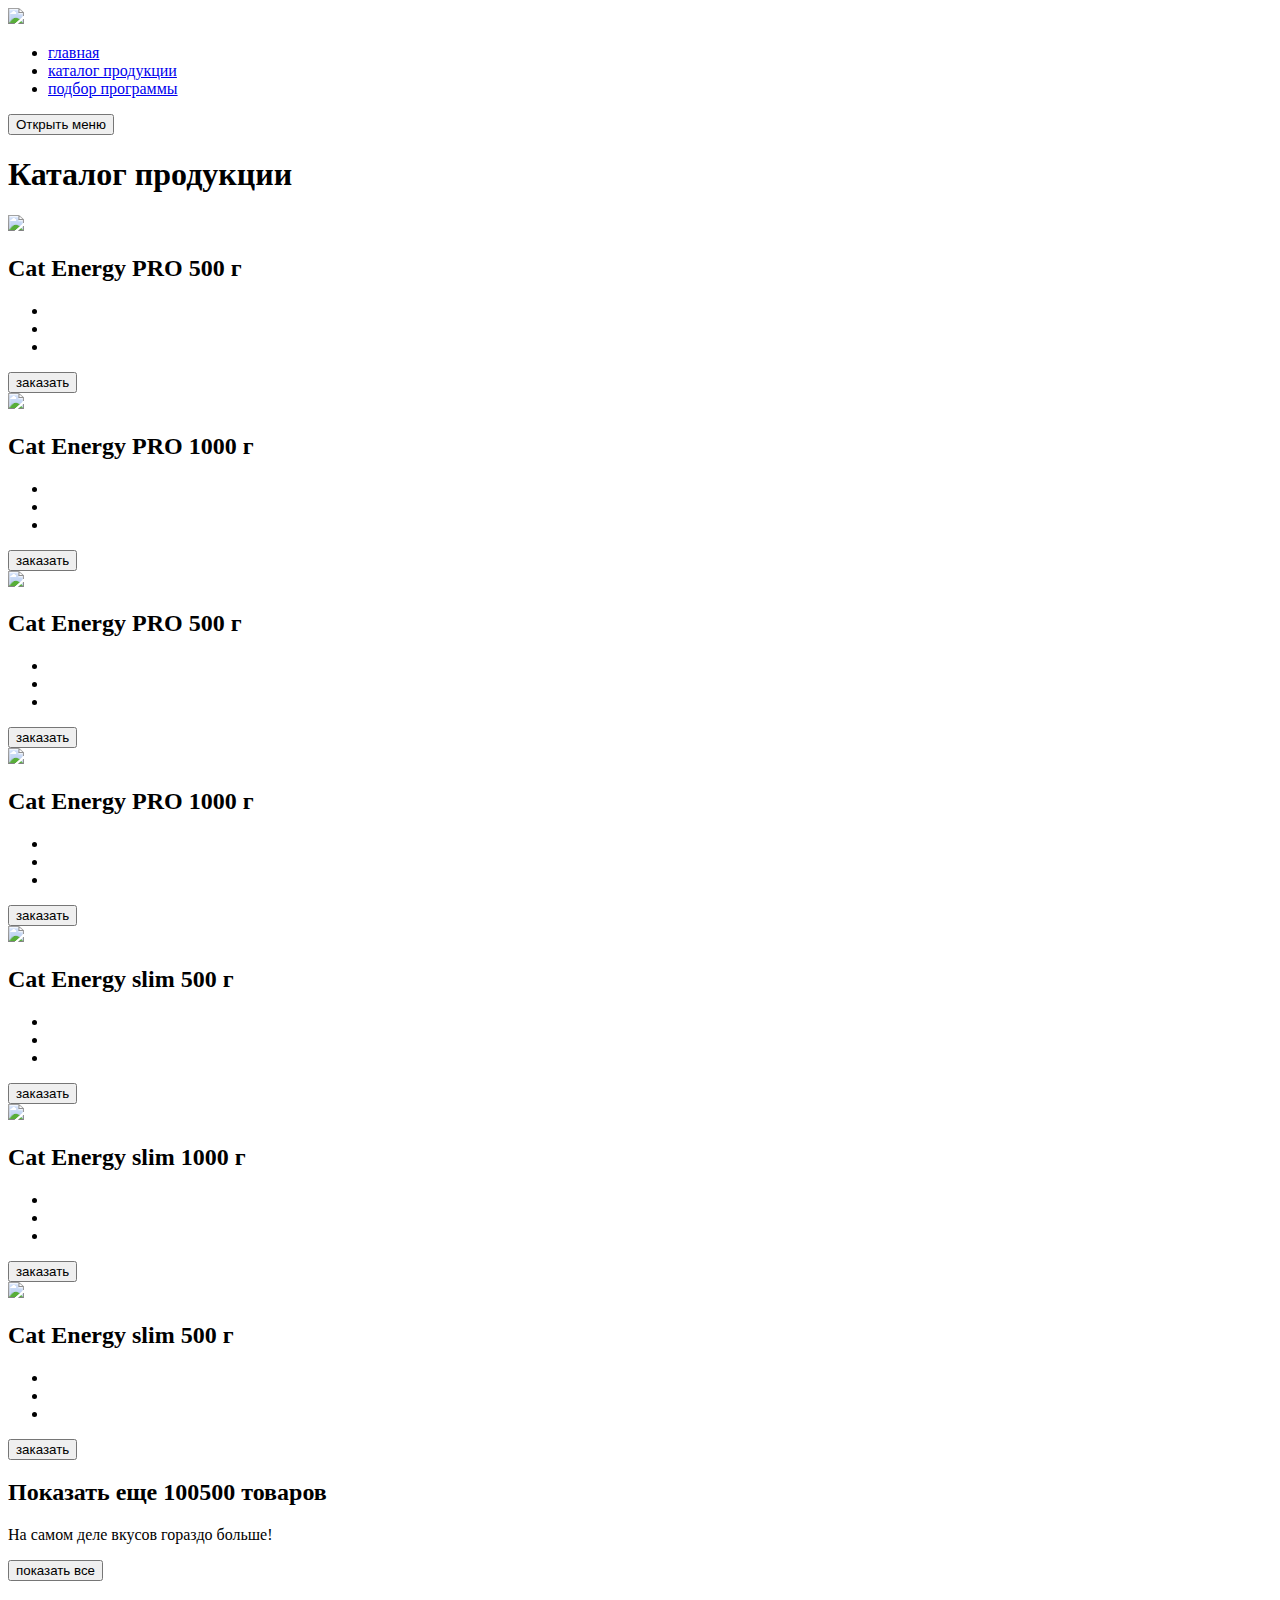
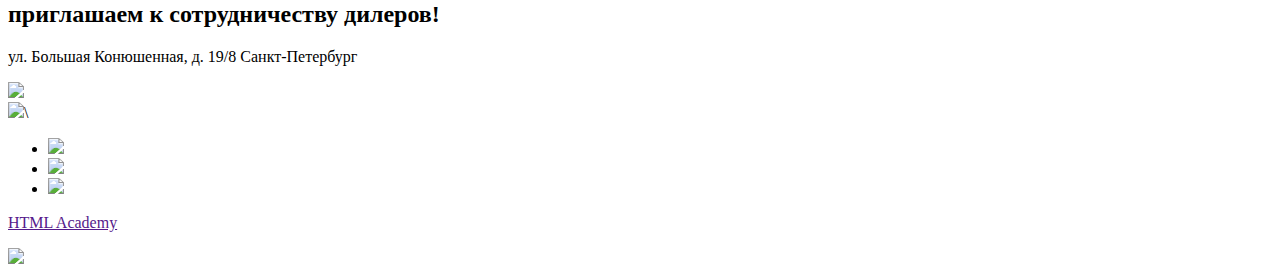
==== source/catalog.html @ c3746162 "добавляет каталог" ====
<!DOCTYPE html>
<html lang="ru">

<head>
    <meta charset="utf-8">
    <title>Каталог здорового питания</title>
</head>

<body>
    <header>
        <a href="index.html"><img src="source/img/logo-mobile.svg"></a>
        <nav>
            <ul>
                <li><a href="index.html">главная</a></li>
                <li><a href="catalog.html">каталог продукции</a></li>
                <li><a href="form.html">подбор программы</a></li>
            </ul>
            <button type="button">Открыть меню</button>
        </nav>
    </header>
    <main>
        <h1>Каталог продукции</h1>
        <section>
            <div>
                <img src="source/img/chicken.png">
                <h2>Cat Energy PRO 500 г</h2>
                <ul>
                    <li></li>
                    <li></li>
                    <li></li>
                </ul>
                <button type="button">заказать</button>
            </div>
            <div>
                <img src="source/img/chicken-big.png">
                <h2>Cat Energy PRO 1000 г</h2>
                <ul>
                    <li></li>
                    <li></li>
                    <li></li>
                </ul>
                <button type="button">заказать</button>
            </div>
            <div>
                <img src="source/img/fish.png">
                <h2>Cat Energy PRO 500 г</h2>
                <ul>
                    <li></li>
                    <li></li>
                    <li></li>
                </ul>
                <button type="button">заказать</button>
            </div>
            <div>
                <img src="source/img/fish-big.png">
                <h2>Cat Energy PRO 1000 г</h2>
                <ul>
                    <li></li>
                    <li></li>
                    <li></li>
                </ul>
                <button type="button">заказать</button>
            </div>
            <div>
                <img src="source/img/buckwheat.png">
                <h2>Cat Energy slim 500 г</h2>
                <ul>
                    <li></li>
                    <li></li>
                    <li></li>
                </ul>
                <button type="button">заказать</button>
            </div>
            <div>
                <img src="source/img/buckwheat-big.png">
                <h2>Cat Energy slim 1000 г</h2>
                <ul>
                    <li></li>
                    <li></li>
                    <li></li>
                </ul>
                <button type="button">заказать</button>
            </div>
            <div>
                <img src="source/img/rice.png">
                <h2>Cat Energy slim 500 г</h2>
                <ul>
                    <li></li>
                    <li></li>
                    <li></li>
                </ul>
                <button type="button">заказать</button>
            </div>
            <div>
                <h2>Показать еще 100500 товаров</h2>
                <p>На самом деле вкусов гораздо больше!</p>
                <button type="button">показать все</button>
            </div>
        </section>
    </main>
    <section>
        <h2>приглашаем к сотрудничеству дилеров!</h2>
        <p>ул. Большая Конюшенная, д. 19/8 Санкт-Петербург</p>
    </section>
    <section>
        <img src="source/img/map.png">
    </section>
    </main>
    <footer>
        <a href="#"><img src="source/img/footer-logo.svg"></a>\
        <ul>
            <li><a href="#"><img src="source/img/vk.svg"></a></li>
            <li><a href="#"><img src="source/img/youtube.svg"></a></li>
            <li><a href="#"><img src="source/img/telegram.svg"></a></li>
        </ul>
        <a href="">
            <p>HTML Academy</p>
        </a>
        <a href="#"><img src="source/img/html-academy-logo.svg"></a>
    </footer>
</body>

</html>
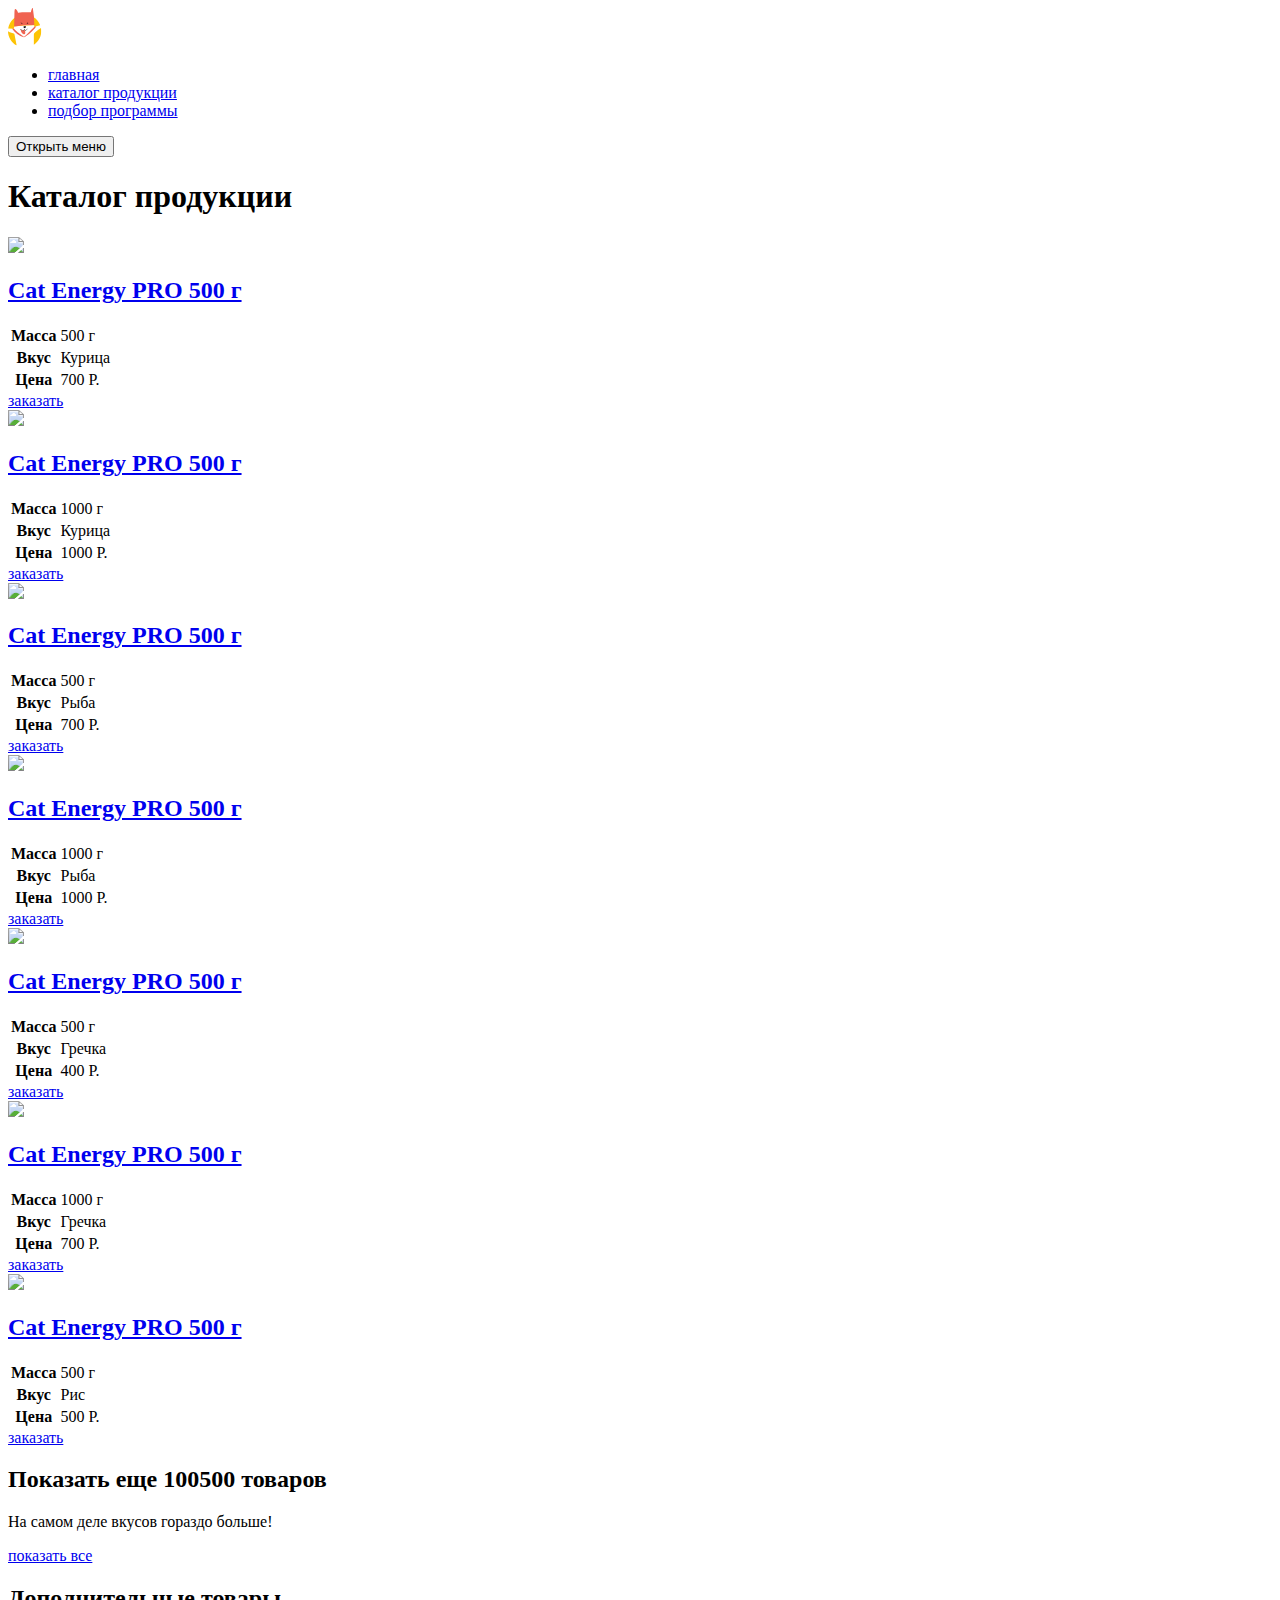
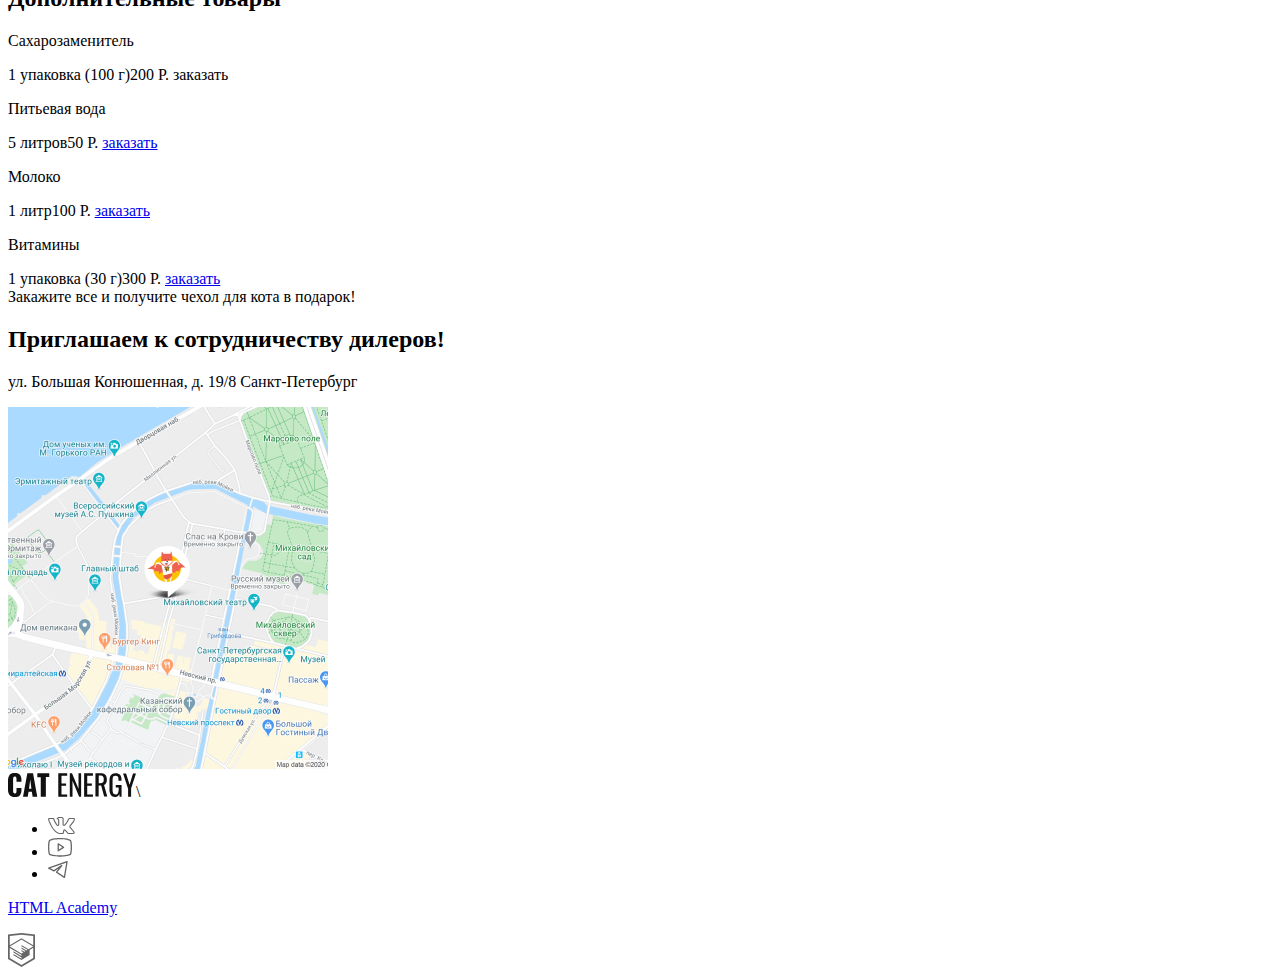
==== commit 2d37b248: "добавляет форму" ====
--- a/source/catalog.html
+++ b/source/catalog.html
@@ -8,7 +8,7 @@
 
 <body>
     <header>
-        <a href="index.html"><img src="source/img/logo-mobile.svg"></a>
+        <a href="index.html"><img src="img/logo-mobile.svg"></a>
         <nav>
             <ul>
                 <li><a href="index.html">главная</a></li>
@@ -22,101 +22,198 @@
         <h1>Каталог продукции</h1>
         <section>
             <div>
-                <img src="source/img/chicken.png">
-                <h2>Cat Energy PRO 500 г</h2>
-                <ul>
-                    <li></li>
-                    <li></li>
-                    <li></li>
-                </ul>
-                <button type="button">заказать</button>
-            </div>
-            <div>
-                <img src="source/img/chicken-big.png">
-                <h2>Cat Energy PRO 1000 г</h2>
-                <ul>
-                    <li></li>
-                    <li></li>
-                    <li></li>
-                </ul>
-                <button type="button">заказать</button>
-            </div>
-            <div>
-                <img src="source/img/fish.png">
-                <h2>Cat Energy PRO 500 г</h2>
-                <ul>
-                    <li></li>
-                    <li></li>
-                    <li></li>
-                </ul>
-                <button type="button">заказать</button>
-            </div>
-            <div>
-                <img src="source/img/fish-big.png">
-                <h2>Cat Energy PRO 1000 г</h2>
-                <ul>
-                    <li></li>
-                    <li></li>
-                    <li></li>
-                </ul>
-                <button type="button">заказать</button>
-            </div>
-            <div>
-                <img src="source/img/buckwheat.png">
-                <h2>Cat Energy slim 500 г</h2>
-                <ul>
-                    <li></li>
-                    <li></li>
-                    <li></li>
-                </ul>
-                <button type="button">заказать</button>
-            </div>
-            <div>
-                <img src="source/img/buckwheat-big.png">
-                <h2>Cat Energy slim 1000 г</h2>
-                <ul>
-                    <li></li>
-                    <li></li>
-                    <li></li>
-                </ul>
-                <button type="button">заказать</button>
-            </div>
-            <div>
-                <img src="source/img/rice.png">
-                <h2>Cat Energy slim 500 г</h2>
-                <ul>
-                    <li></li>
-                    <li></li>
-                    <li></li>
-                </ul>
-                <button type="button">заказать</button>
+                <a href="#">
+                    <img src="img/chicken.png">
+                    <h2>Cat Energy PRO 500 г</h2>
+                </a>
+                <table>
+                    <tr>
+                        <th>Масса</th>
+                        <td>500 г</td>
+                    </tr>
+                    <tr>
+                        <th>Вкус</th>
+                        <td>Курица</td>
+                    </tr>
+                    <tr>
+                        <th>Цена</th>
+                        <td>700 Р.</td>
+                    </tr>
+                </table>
+                <a href="#">заказать</a>
+            </div>
+            <div>
+                <a href="#">
+                    <img src="img/chicken-big.png">
+                    <h2>Cat Energy PRO 500 г</h2>
+                </a>
+                <table>
+                    <tr>
+                        <th>Масса</th>
+                        <td>1000 г</td>
+                    </tr>
+                    <tr>
+                        <th>Вкус</th>
+                        <td>Курица</td>
+                    </tr>
+                    <tr>
+                        <th>Цена</th>
+                        <td>1000 Р.</td>
+                    </tr>
+                </table>
+                <a href="#">заказать</a>
+            </div>
+            <div>
+                <a href="#">
+                    <img src="img/fish.png">
+                    <h2>Cat Energy PRO 500 г</h2>
+                </a>
+                <table>
+                    <tr>
+                        <th>Масса</th>
+                        <td>500 г</td>
+                    </tr>
+                    <tr>
+                        <th>Вкус</th>
+                        <td>Рыба</td>
+                    </tr>
+                    <tr>
+                        <th>Цена</th>
+                        <td>700 Р.</td>
+                    </tr>
+                </table>
+                <a href="#">заказать</a>
+            </div>
+            <div>
+                <a href="#">
+                    <img src="img/fish-big.png">
+                    <h2>Cat Energy PRO 500 г</h2>
+                </a>
+                <table>
+                    <tr>
+                        <th>Масса</th>
+                        <td>1000 г</td>
+                    </tr>
+                    <tr>
+                        <th>Вкус</th>
+                        <td>Рыба</td>
+                    </tr>
+                    <tr>
+                        <th>Цена</th>
+                        <td>1000 Р.</td>
+                    </tr>
+                </table>
+                <a href="#">заказать</a>
+            </div>
+            <div>
+                <a href="#">
+                    <img src="img/buckwheat.png">
+                    <h2>Cat Energy PRO 500 г</h2>
+                </a>
+                <table>
+                    <tr>
+                        <th>Масса</th>
+                        <td>500 г</td>
+                    </tr>
+                    <tr>
+                        <th>Вкус</th>
+                        <td>Гречка</td>
+                    </tr>
+                    <tr>
+                        <th>Цена</th>
+                        <td>400 Р.</td>
+                    </tr>
+                </table>
+                <a href="#">заказать</a>
+            </div>
+            <div>
+                <a href="#">
+                    <img src="img/buckwheat-big.png">
+                    <h2>Cat Energy PRO 500 г</h2>
+                </a>
+                <table>
+                    <tr>
+                        <th>Масса</th>
+                        <td>1000 г</td>
+                    </tr>
+                    <tr>
+                        <th>Вкус</th>
+                        <td>Гречка</td>
+                    </tr>
+                    <tr>
+                        <th>Цена</th>
+                        <td>700 Р.</td>
+                    </tr>
+                </table>
+                <a href="#">заказать</a>
+            </div>
+            <div>
+                <a href="#">
+                    <img src="img/rice.png">
+                    <h2>Cat Energy PRO 500 г</h2>
+                </a>
+                <table>
+                    <tr>
+                        <th>Масса</th>
+                        <td>500 г</td>
+                    </tr>
+                    <tr>
+                        <th>Вкус</th>
+                        <td>Рис</td>
+                    </tr>
+                    <tr>
+                        <th>Цена</th>
+                        <td>500 Р.</td>
+                    </tr>
+                </table>
+                <a href="#">заказать</a>
             </div>
             <div>
                 <h2>Показать еще 100500 товаров</h2>
                 <p>На самом деле вкусов гораздо больше!</p>
-                <button type="button">показать все</button>
+                <a href="#">показать все</a>
             </div>
         </section>
+        <section>
+            <h2>Дополнительные товары</h2>
+            <div>
+                <p>Сахарозаменитель</p><span>1 упаковка (100 г)</span><span>200 Р.</span>
+                <aa href="#">заказать</a>
+            </div>
+            <div>
+                <p>Питьевая вода</p><span>5 литров</span><span>50 Р.</span>
+                <a href="#">заказать</a>
+            </div>
+            <div>
+                <p>Молоко</p><span>1 литр</span><span>100 Р.</span>
+                <a href="#">заказать</a>
+            </div>
+            <div>
+                <p>Витамины</p><span>1 упаковка (30 г)</span><span>300 Р.</span>
+                <a href="#">заказать</a>
+            </div>
+        </section>
+        <div>Закажите все и получите чехол для кота в подарок!</div>
     </main>
     <section>
-        <h2>приглашаем к сотрудничеству дилеров!</h2>
+        <h2>Приглашаем к сотрудничеству дилеров!</h2>
         <p>ул. Большая Конюшенная, д. 19/8 Санкт-Петербург</p>
     </section>
     <section>
-        <img src="source/img/map.png">
+        <img src="img/map.png">
     </section>
     </main>
     <footer>
-        <a href="#"><img src="source/img/footer-logo.svg"></a>\
+        <a href="#"><img src="img/footer-logo.svg"></a>\
         <ul>
-            <li><a href="#"><img src="source/img/vk.svg"></a></li>
-            <li><a href="#"><img src="source/img/youtube.svg"></a></li>
-            <li><a href="#"><img src="source/img/telegram.svg"></a></li>
+            <li><a href="https://vk.com/htmlacademy"><img src="img/vk.svg"></a></li>
+            <li><a href="https://www.youtube.com/user/htmlacademyru"><img src="img/youtube.svg"></a></li>
+            <li><a href="https://t.me/htmlacademy"><img src="img/telegram.svg"></a></li>
         </ul>
-        <a href="">
+        <a href="https://htmlacademy.ru/">
             <p>HTML Academy</p>
         </a>
-        <a href="#"><img src="source/img/html-academy-logo.svg"></a>
+        <a href="https://htmlacademy.ru/"><img src="img/html-academy-logo.svg"></a>
     </footer>
 </body>
 
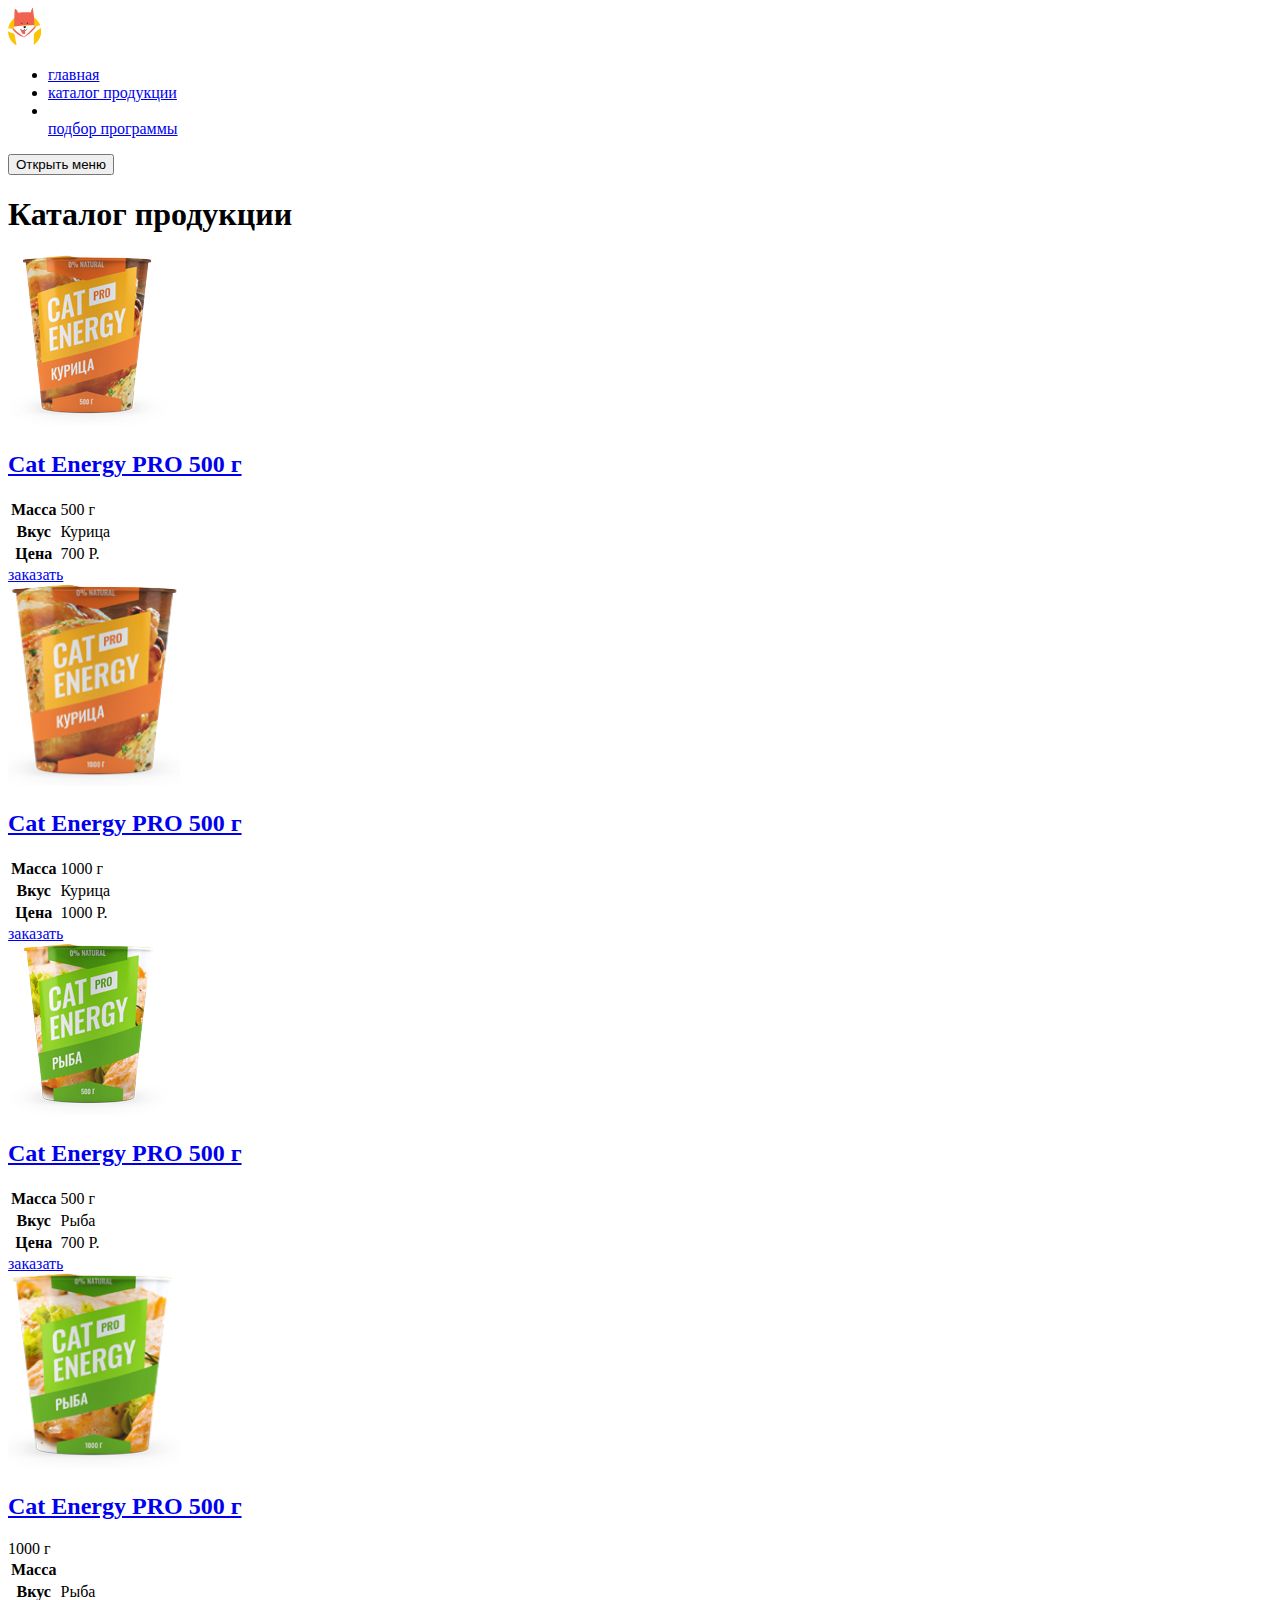
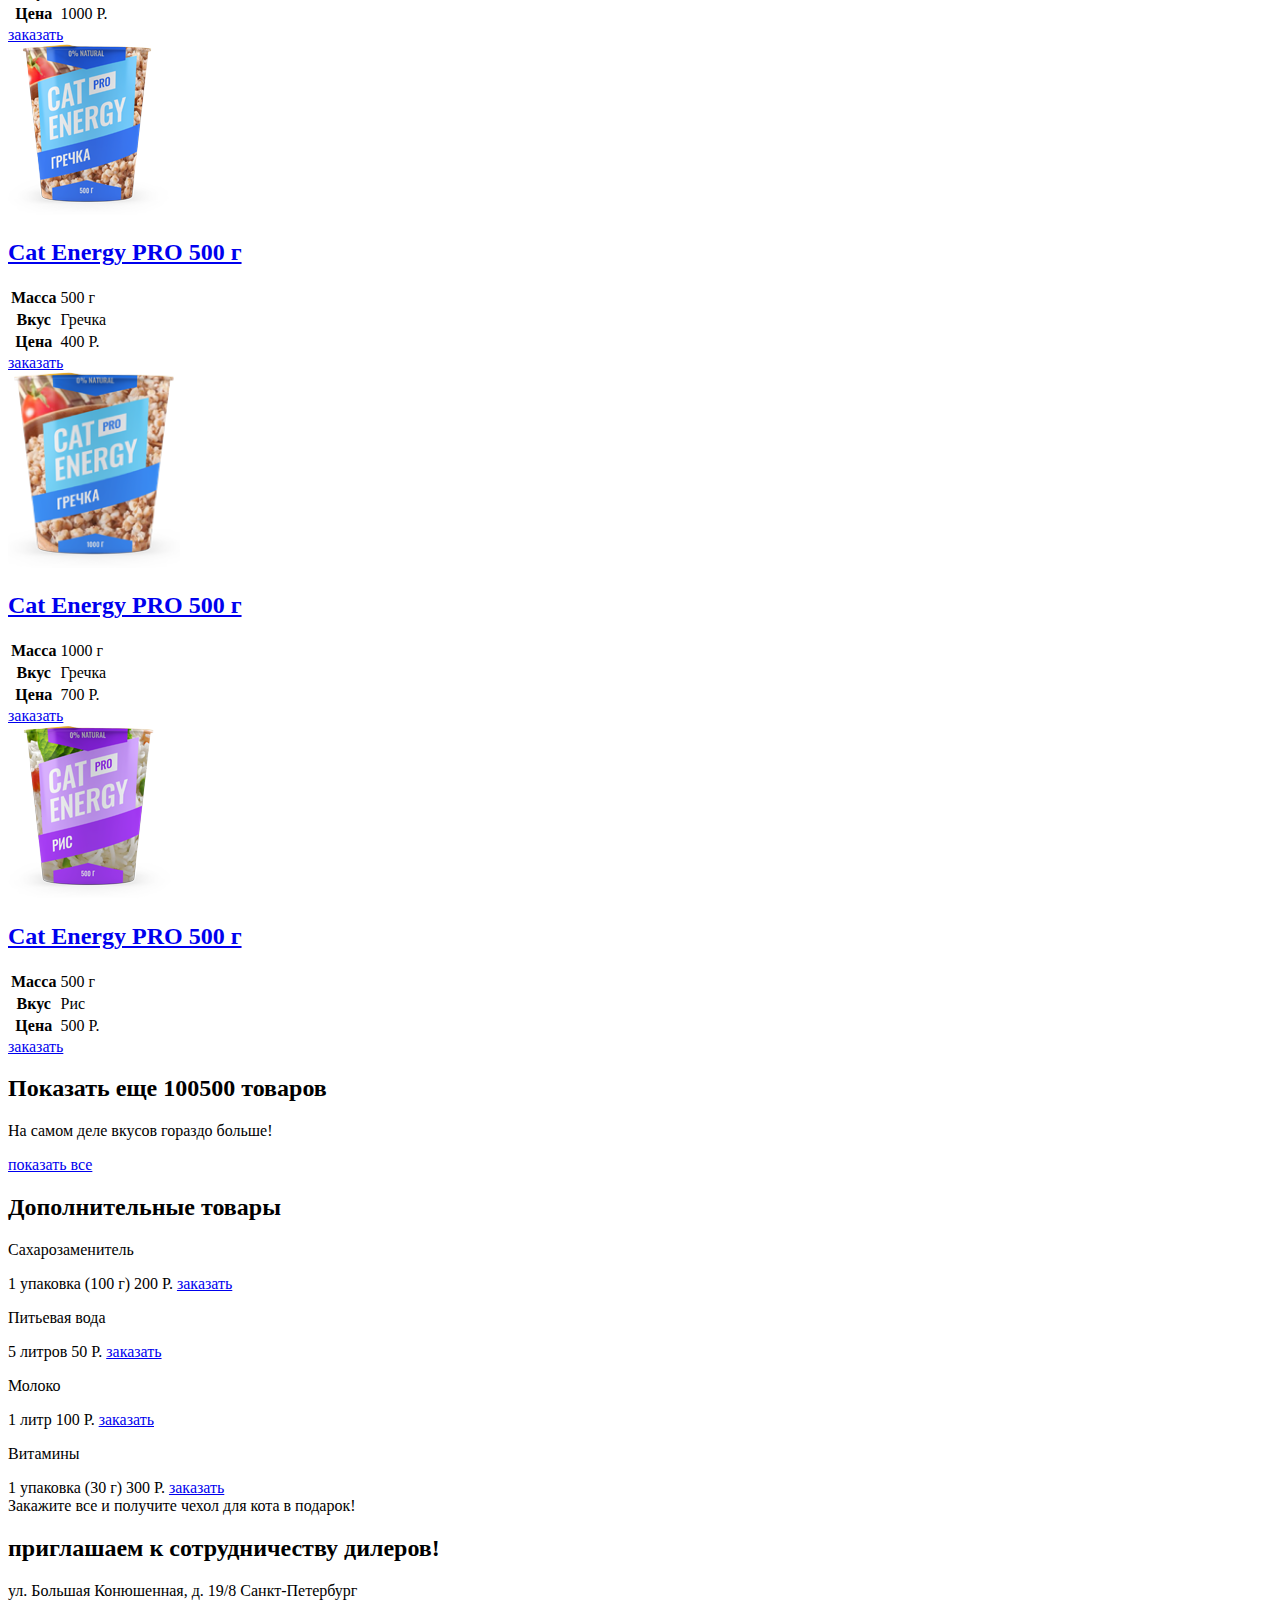
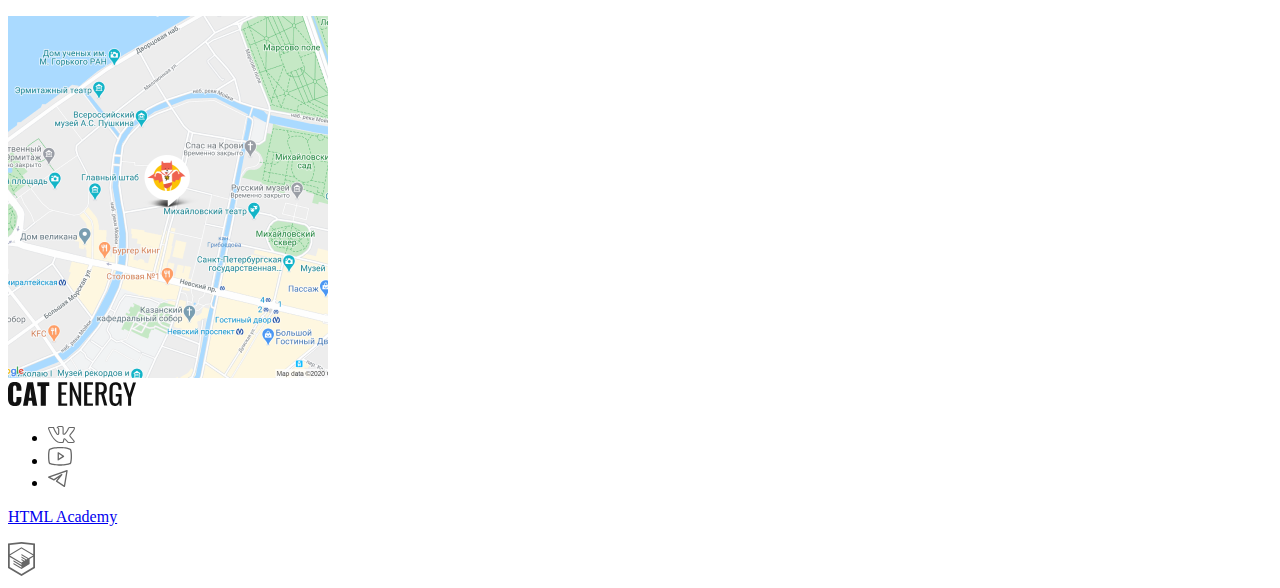
==== commit 8ba27433: "Разметка (#2)" ====
--- a/source/catalog.html
+++ b/source/catalog.html
@@ -1,219 +1,244 @@
 <!DOCTYPE html>
-<html lang="ru">
+<html class="page" lang="ru">
 
 <head>
     <meta charset="utf-8">
-    <title>Каталог здорового питания</title>
+    <title>Интернет магазин здорового питания для котов</title>
 </head>
 
-<body>
-    <header>
-        <a href="index.html"><img src="img/logo-mobile.svg"></a>
-        <nav>
-            <ul>
-                <li><a href="index.html">главная</a></li>
-                <li><a href="catalog.html">каталог продукции</a></li>
-                <li><a href="form.html">подбор программы</a></li>
-            </ul>
-            <button type="button">Открыть меню</button>
+<body class="page__body">
+    <header class="main-header">
+        <a class="main-header__logo" href="index.html">
+            <img src="img/logo-mobile.svg" alt="логотип кэт-энерджи">
+        </a>
+        <nav class="main-nav">
+            <div class="main-nav__wrapper">
+                <ul class="main-nav__list site-list">
+                    <li class="site-list__item"><a href="index.html">главная</a></li>
+                    <li class="site-list__item site-list__item--active"><a href="catalog.html">каталог продукции</a>
+                    </li>
+                    <li class="site-list__item"></li><a href="form.html">подбор программы</a></li>
+                </ul>
+            </div>
+            <button class="main-nav__toggle" type="button">Открыть меню</button>
         </nav>
     </header>
-    <main>
-        <h1>Каталог продукции</h1>
-        <section>
-            <div>
+    <main class="main-container">
+        <h1 class="visually-hidden">Каталог продукции</h1>
+        <section class="product-catalog">
+            <div class="product-catalog__card">
                 <a href="#">
                     <img src="img/chicken.png">
-                    <h2>Cat Energy PRO 500 г</h2>
-                </a>
-                <table>
-                    <tr>
-                        <th>Масса</th>
-                        <td>500 г</td>
-                    </tr>
-                    <tr>
-                        <th>Вкус</th>
-                        <td>Курица</td>
-                    </tr>
-                    <tr>
-                        <th>Цена</th>
-                        <td>700 Р.</td>
+                    <h2 class="card__title">Cat Energy PRO 500 г</h2>
+                </a>
+                <table class="card__item">
+                    <tr>
+                        <th class="characteristics">Масса</th>
+                        <td class="characteristics__description">500 г</td>
+                    </tr>
+                    <tr>
+                        <th class="characteristics">Вкус</th>
+                        <td class="characteristics__description">Курица</td>
+                    </tr>
+                    <tr>
+                        <th class="characteristics">Цена</th>
+                        <td class="characteristics__description">700 Р.</td>
                     </tr>
                 </table>
                 <a href="#">заказать</a>
             </div>
-            <div>
-                <a href="#">
+            <div class="product-catalog__card">
+                <a class="card__order" href="#">
                     <img src="img/chicken-big.png">
-                    <h2>Cat Energy PRO 500 г</h2>
-                </a>
-                <table>
-                    <tr>
-                        <th>Масса</th>
-                        <td>1000 г</td>
-                    </tr>
-                    <tr>
-                        <th>Вкус</th>
-                        <td>Курица</td>
-                    </tr>
-                    <tr>
-                        <th>Цена</th>
-                        <td>1000 Р.</td>
+                    <h2 class="card__title">Cat Energy PRO 500 г</h2>
+                </a>
+                <table class="card__item">
+                    <tr>
+                        <th class="characteristics">Масса</th>
+                        <td class="characteristics__description">1000 г</td>
+                    </tr>
+                    <tr>
+                        <th class="characteristics">Вкус</th>
+                        <td class="characteristics__description">Курица</td>
+                    </tr>
+                    <tr>
+                        <th class="characteristics">Цена</th>
+                        <td class="characteristics__description">1000 Р.</td>
                     </tr>
                 </table>
                 <a href="#">заказать</a>
             </div>
-            <div>
-                <a href="#">
+            <div class="product-catalog__card">
+                <a class="card__order" href="#">
                     <img src="img/fish.png">
-                    <h2>Cat Energy PRO 500 г</h2>
-                </a>
-                <table>
-                    <tr>
-                        <th>Масса</th>
-                        <td>500 г</td>
-                    </tr>
-                    <tr>
-                        <th>Вкус</th>
-                        <td>Рыба</td>
-                    </tr>
-                    <tr>
-                        <th>Цена</th>
-                        <td>700 Р.</td>
+                    <h2 class="card__title">Cat Energy PRO 500 г</h2>
+                </a>
+                <table class="card__item">
+                    <tr>
+                        <th class="characteristics">Масса</th>
+                        <td class="characteristics__description">500 г</td>
+                    </tr>
+                    <tr>
+                        <th class="characteristics">Вкус</th>
+                        <td class="characteristics__description">Рыба</td>
+                    </tr>
+                    <tr>
+                        <th class="characteristics">Цена</th>
+                        <td class="characteristics__description">700 Р.</td>
                     </tr>
                 </table>
                 <a href="#">заказать</a>
             </div>
-            <div>
-                <a href="#">
+            <div class="product-catalog__card">
+                <a class="card__order" href="#">
                     <img src="img/fish-big.png">
-                    <h2>Cat Energy PRO 500 г</h2>
-                </a>
-                <table>
-                    <tr>
-                        <th>Масса</th>
-                        <td>1000 г</td>
-                    </tr>
-                    <tr>
-                        <th>Вкус</th>
-                        <td>Рыба</td>
-                    </tr>
-                    <tr>
-                        <th>Цена</th>
-                        <td>1000 Р.</td>
-                    </tr>
-                </table>
-                <a href="#">заказать</a>
-            </div>
-            <div>
+                    <h2 class="card__title">Cat Energy PRO 500 г</h2>
+                </a>
+                <table class="card__item">
+                    <tr>
+                        <th class="characteristics">Масса</th>
+                        <tdv>1000 г</td>
+                    </tr>
+                    <tr>
+                        <th class="characteristics">Вкус</th>
+                        <td class="characteristics__description">Рыба</td>
+                    </tr>
+                    <tr>
+                        <th class="characteristics">Цена</th>
+                        <td class="characteristics__description">1000 Р.</td>
+                    </tr>
+                </table>
+                <a class="card__order" href="#">заказать</a>
+            </div>
+            <div class="product-catalog__card">
                 <a href="#">
                     <img src="img/buckwheat.png">
-                    <h2>Cat Energy PRO 500 г</h2>
-                </a>
-                <table>
-                    <tr>
-                        <th>Масса</th>
-                        <td>500 г</td>
-                    </tr>
-                    <tr>
-                        <th>Вкус</th>
-                        <td>Гречка</td>
-                    </tr>
-                    <tr>
-                        <th>Цена</th>
-                        <td>400 Р.</td>
-                    </tr>
-                </table>
-                <a href="#">заказать</a>
-            </div>
-            <div>
+                    <h2 class="card__title">Cat Energy PRO 500 г</h2>
+                </a>
+                <table class="card__item">
+                    <tr>
+                        <th class="characteristics">Масса</th>
+                        <td class="characteristics__description">500 г</td>
+                    </tr>
+                    <tr>
+                        <th class="characteristics">Вкус</th>
+                        <td class="characteristics__description">Гречка</td>
+                    </tr>
+                    <tr>
+                        <th class="characteristics">Цена</th>
+                        <td class="characteristics__description">400 Р.</td>
+                    </tr>
+                </table>
+                <a class="card__order" href="#">заказать</a>
+            </div>
+            <div class="product-catalog__card">
                 <a href="#">
                     <img src="img/buckwheat-big.png">
-                    <h2>Cat Energy PRO 500 г</h2>
-                </a>
-                <table>
-                    <tr>
-                        <th>Масса</th>
-                        <td>1000 г</td>
-                    </tr>
-                    <tr>
-                        <th>Вкус</th>
-                        <td>Гречка</td>
-                    </tr>
-                    <tr>
-                        <th>Цена</th>
-                        <td>700 Р.</td>
-                    </tr>
-                </table>
-                <a href="#">заказать</a>
-            </div>
-            <div>
+                    <h2 class="card__title">Cat Energy PRO 500 г</h2>
+                </a>
+                <table class="card__item">
+                    <tr>
+                        <th class="characteristics">Масса</th>
+                        <td class="characteristics__description">1000 г</td>
+                    </tr>
+                    <tr>
+                        <th class="characteristics">Вкус</th>
+                        <td class="characteristics__description">Гречка</td>
+                    </tr>
+                    <tr>
+                        <th class="characteristics">Цена</th>
+                        <td class="characteristics__description">700 Р.</td>
+                    </tr>
+                </table>
+                <a class="card__order" href="#">заказать</a>
+            </div>
+            <div class="product-catalog__card">
                 <a href="#">
                     <img src="img/rice.png">
-                    <h2>Cat Energy PRO 500 г</h2>
-                </a>
-                <table>
-                    <tr>
-                        <th>Масса</th>
-                        <td>500 г</td>
-                    </tr>
-                    <tr>
-                        <th>Вкус</th>
-                        <td>Рис</td>
-                    </tr>
-                    <tr>
-                        <th>Цена</th>
-                        <td>500 Р.</td>
-                    </tr>
-                </table>
-                <a href="#">заказать</a>
-            </div>
-            <div>
-                <h2>Показать еще 100500 товаров</h2>
-                <p>На самом деле вкусов гораздо больше!</p>
-                <a href="#">показать все</a>
+                    <h2 class="card__title">Cat Energy PRO 500 г</h2>
+                </a>
+                <table class="card__item">
+                    <tr>
+                        <th class="characteristics">Масса</th>
+                        <td class="characteristics__description">500 г</td>
+                    </tr>
+                    <tr>
+                        <th class="characteristics">Вкус</th>
+                        <td class="characteristics__description">Рис</td>
+                    </tr>
+                    <tr>
+                        <th class="characteristics">Цена</th>
+                        <td class="characteristics__description">500 Р.</td>
+                    </tr>
+                </table>
+                <a class="card__order" href="#">заказать</a>
+            </div>
+            <div class="more-products">
+                <h2 class="more-products__title">Показать еще 100500 товаров</h2>
+                <p class="more-products__text">На самом деле вкусов гораздо больше!</p>
+                <a class="more-products__show-all" href="#">показать все</a>
             </div>
         </section>
-        <section>
-            <h2>Дополнительные товары</h2>
-            <div>
-                <p>Сахарозаменитель</p><span>1 упаковка (100 г)</span><span>200 Р.</span>
-                <aa href="#">заказать</a>
-            </div>
-            <div>
-                <p>Питьевая вода</p><span>5 литров</span><span>50 Р.</span>
-                <a href="#">заказать</a>
-            </div>
-            <div>
-                <p>Молоко</p><span>1 литр</span><span>100 Р.</span>
-                <a href="#">заказать</a>
-            </div>
-            <div>
-                <p>Витамины</p><span>1 упаковка (30 г)</span><span>300 Р.</span>
-                <a href="#">заказать</a>
+        <section class="additional-items">
+            <h2 class="additional-items__title">Дополнительные товары</h2>
+            <div class="add-extra">
+                <p class="add-extra__product">Сахарозаменитель</p>
+                <span class="add-extra__amount">1 упаковка (100 г)</span>
+                <span class="add-extra__price">200 Р.</span>
+                <a class="add-extra__order" href="#">заказать</a>
+            </div>
+            <div class="add-extra">
+                <p class="add-extra__product">Питьевая вода</p>
+                <span class="add-extra__amount">5 литров</span>
+                <span class="add-extra__price">50 Р.</span>
+                <a class="add-extra__order" href="#">заказать</a>
+            </div>
+            <div class="add-extra">
+                <p class="add-extra__product">Молоко</p>
+                <span class="add-extra__amount">1 литр</span>
+                <span class="add-extra__price">100 Р.</span>
+                <a class="add-extra__order" href="#">заказать</a>
+            </div>
+            <div class="add-extra">
+                <p class="add-extra__product">Витамины</p>
+                <span class="add-extra__amount">1 упаковка (30 г)</span>
+                <span class="add-extra__price">300 Р.</span>
+                <a class="add-extra__order" href="#">заказать</a>
             </div>
         </section>
-        <div>Закажите все и получите чехол для кота в подарок!</div>
+        <div class="promotions">Закажите все и получите чехол для кота в подарок!</div>
     </main>
-    <section>
-        <h2>Приглашаем к сотрудничеству дилеров!</h2>
-        <p>ул. Большая Конюшенная, д. 19/8 Санкт-Петербург</p>
-    </section>
-    <section>
+    <section class="cooperation">
+        <h2 class="cooperation__title">приглашаем к сотрудничеству дилеров!</h2>
+        <p class="cooperation__location">ул. Большая Конюшенная, д. 19/8 Санкт-Петербург</p>
         <img src="img/map.png">
     </section>
     </main>
-    <footer>
-        <a href="#"><img src="img/footer-logo.svg"></a>\
-        <ul>
-            <li><a href="https://vk.com/htmlacademy"><img src="img/vk.svg"></a></li>
-            <li><a href="https://www.youtube.com/user/htmlacademyru"><img src="img/youtube.svg"></a></li>
-            <li><a href="https://t.me/htmlacademy"><img src="img/telegram.svg"></a></li>
-        </ul>
-        <a href="https://htmlacademy.ru/">
-            <p>HTML Academy</p>
-        </a>
-        <a href="https://htmlacademy.ru/"><img src="img/html-academy-logo.svg"></a>
+    <footer class="main-footer">
+        <div class="main-footer__social">
+            <a class="" href="#"><img src="img/footer-logo.svg"></a>
+            <ul class="social__list">
+                <li class="social__item">
+                    <a class="social__link social__link--vkontakte" href="https://vk.com/htmlacademy">
+                        <img src="img/vk.svg">
+                    </a>
+                </li>
+                <li class="social__item">
+                    <a class="social__link social__link--youtube" href="https://www.youtube.com/user/htmlacademyru">
+                        <img src="img/youtube.svg">
+                    </a>
+                </li>
+                <li class="social__item">
+                    <a class="social__link social__link--telegram" href="https://t.me/htmlacademy">
+                        <img src="img/telegram.svg">
+                    </a>
+                </li>
+            </ul>
+            <a class="htmlacademy-logo" href="https://htmlacademy.ru/">
+                <p>HTML Academy</p>
+            </a>
+            <a class="htmlacademy-icon" href="https://htmlacademy.ru/"><img src="img/html-academy-logo.svg"></a>
+        </div>
     </footer>
 </body>
 
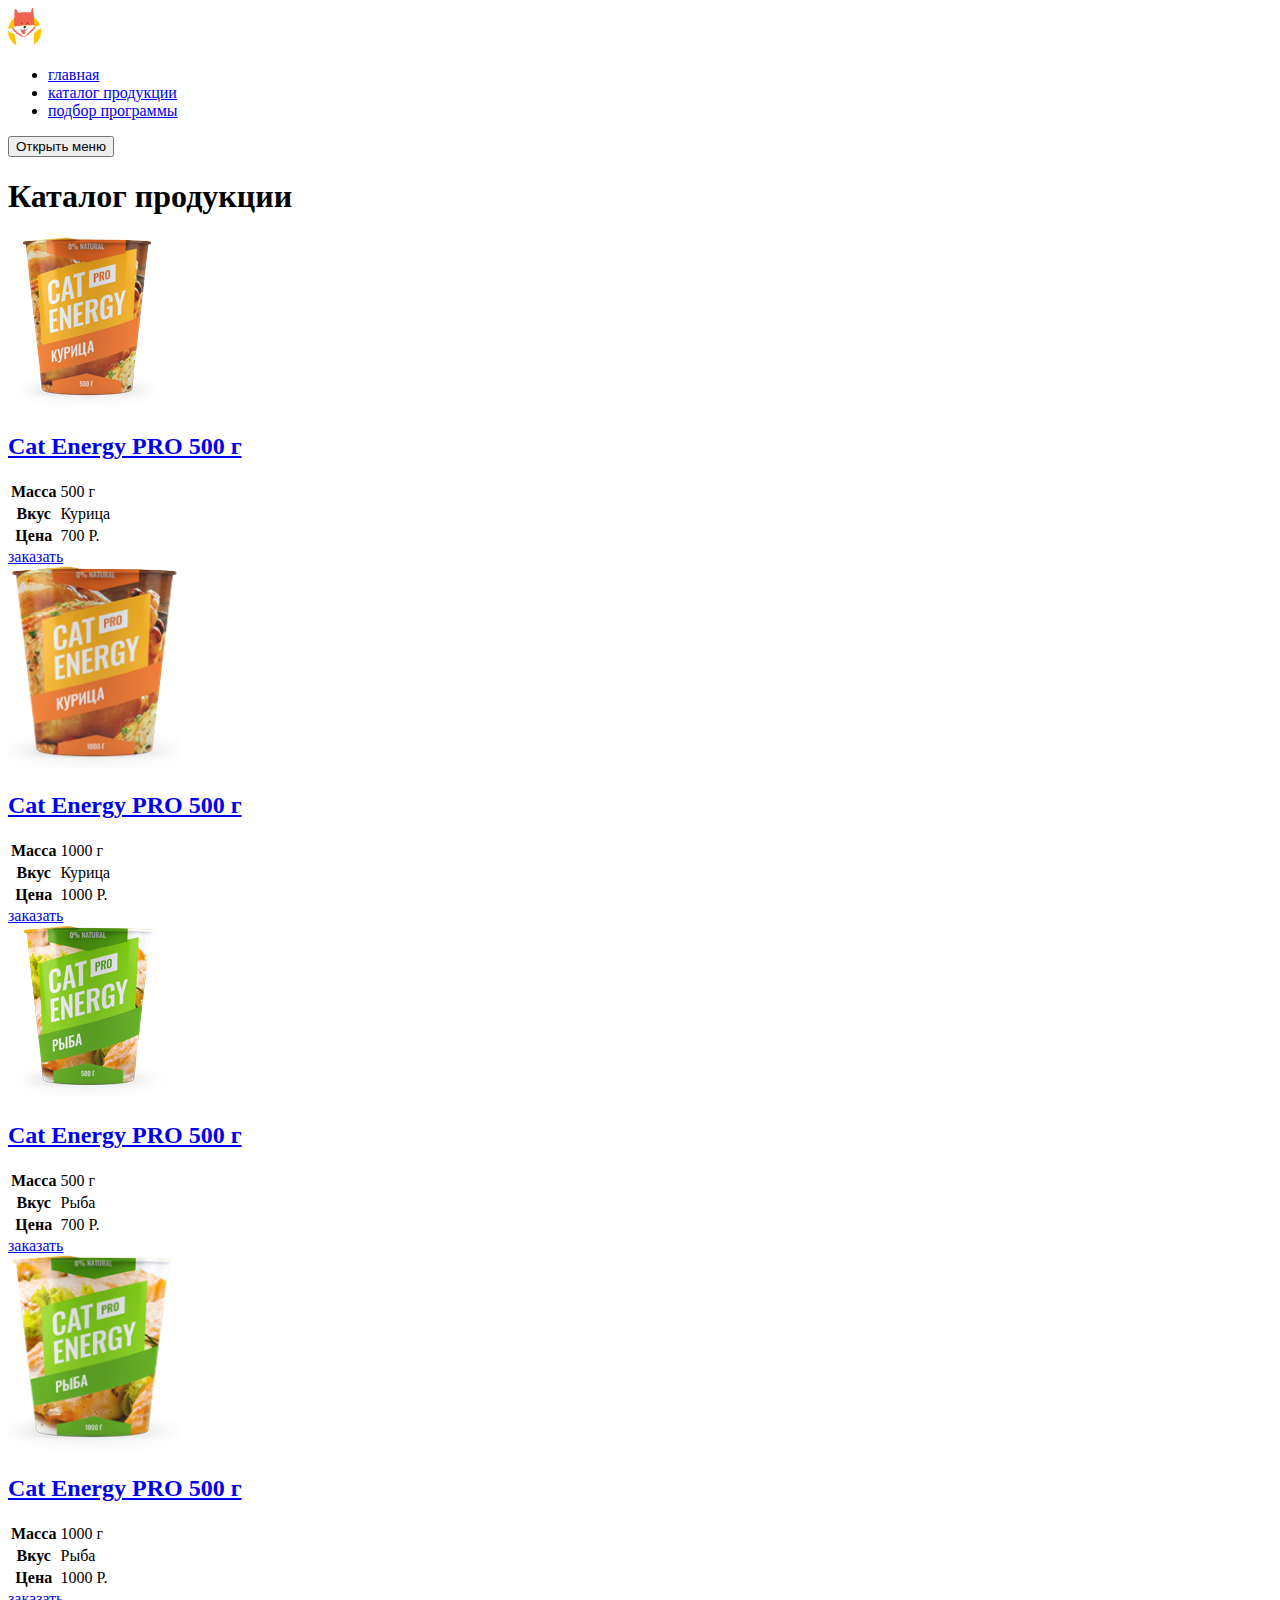
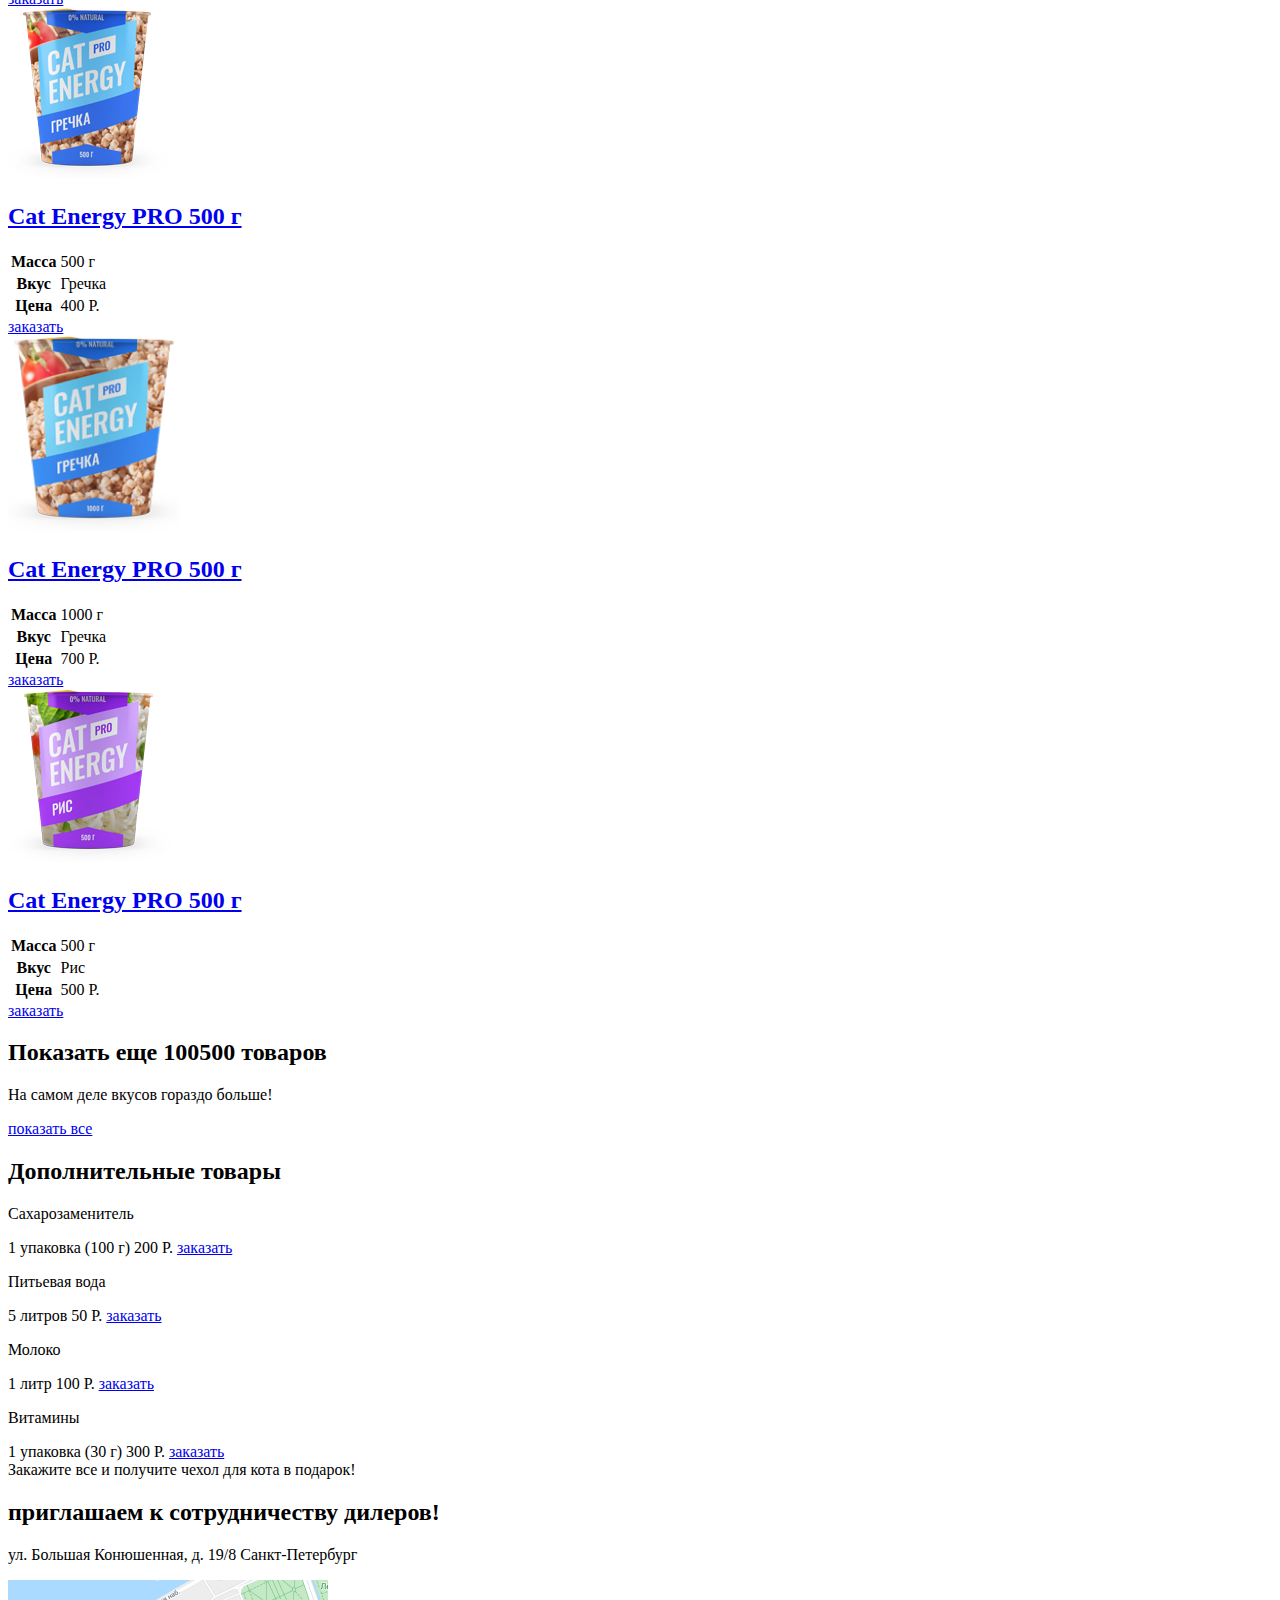
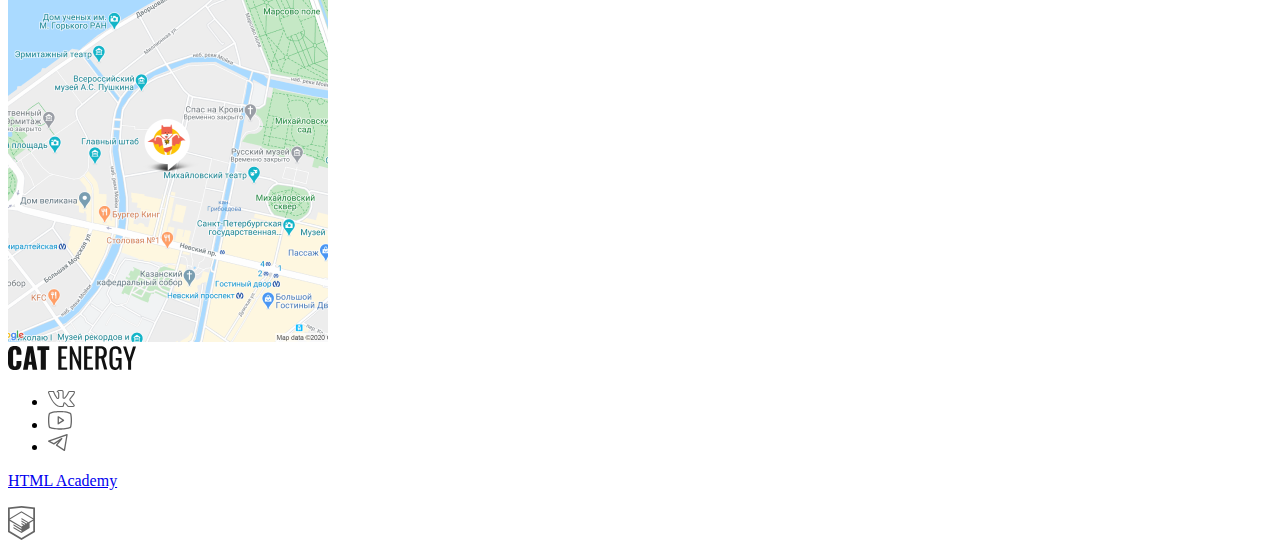
==== commit 53bc3ce8: "классы" ====
--- a/source/catalog.html
+++ b/source/catalog.html
@@ -4,6 +4,7 @@
 <head>
     <meta charset="utf-8">
     <title>Интернет магазин здорового питания для котов</title>
+    <link rel="stylesheet" href="css/style.css">
 </head>
 
 <body class="page__body">
@@ -13,12 +14,11 @@
         </a>
         <nav class="main-nav">
             <div class="main-nav__wrapper">
-                <ul class="main-nav__list site-list">
-                    <li class="site-list__item"><a href="index.html">главная</a></li>
-                    <li class="site-list__item site-list__item--active"><a href="catalog.html">каталог продукции</a>
-                    </li>
-                    <li class="site-list__item"></li><a href="form.html">подбор программы</a></li>
-                </ul>
+               <ul class="main-nav__list site-list">
+                <li class="site-list__item"><a class="site-list__decoration" href="index.html">главная</a></li>
+                <li class="site-list__item site-list__item--active"><a class="site-list__decoration" href="catalog.html">каталог продукции</a></li>
+                <li class="site-list__item"><a class="site-list__decoration" href="form.html">подбор программы</a></li>
+             </ul>
             </div>
             <button class="main-nav__toggle" type="button">Открыть меню</button>
         </nav>
@@ -27,7 +27,7 @@
         <h1 class="visually-hidden">Каталог продукции</h1>
         <section class="product-catalog">
             <div class="product-catalog__card">
-                <a href="#">
+                <a class="card__order" href="#">
                     <img src="img/chicken.png">
                     <h2 class="card__title">Cat Energy PRO 500 г</h2>
                 </a>
@@ -45,7 +45,7 @@
                         <td class="characteristics__description">700 Р.</td>
                     </tr>
                 </table>
-                <a href="#">заказать</a>
+                <a class="card__button" href="#">заказать</a>
             </div>
             <div class="product-catalog__card">
                 <a class="card__order" href="#">
@@ -66,7 +66,7 @@
                         <td class="characteristics__description">1000 Р.</td>
                     </tr>
                 </table>
-                <a href="#">заказать</a>
+                <a class="card__button" href="#">заказать</a>
             </div>
             <div class="product-catalog__card">
                 <a class="card__order" href="#">
@@ -87,7 +87,7 @@
                         <td class="characteristics__description">700 Р.</td>
                     </tr>
                 </table>
-                <a href="#">заказать</a>
+                <a class="card__button" href="#">заказать</a>
             </div>
             <div class="product-catalog__card">
                 <a class="card__order" href="#">
@@ -97,7 +97,7 @@
                 <table class="card__item">
                     <tr>
                         <th class="characteristics">Масса</th>
-                        <tdv>1000 г</td>
+                        <td class="characteristics__description">1000 г</td>
                     </tr>
                     <tr>
                         <th class="characteristics">Вкус</th>
@@ -108,10 +108,10 @@
                         <td class="characteristics__description">1000 Р.</td>
                     </tr>
                 </table>
-                <a class="card__order" href="#">заказать</a>
-            </div>
-            <div class="product-catalog__card">
-                <a href="#">
+                <a class="card__button" href="#">заказать</a>
+            </div>
+            <div class="product-catalog__card">
+                <a class="card__order" href="#">
                     <img src="img/buckwheat.png">
                     <h2 class="card__title">Cat Energy PRO 500 г</h2>
                 </a>
@@ -129,10 +129,10 @@
                         <td class="characteristics__description">400 Р.</td>
                     </tr>
                 </table>
-                <a class="card__order" href="#">заказать</a>
-            </div>
-            <div class="product-catalog__card">
-                <a href="#">
+                <a class="card__button" href="#">заказать</a>
+            </div>
+            <div class="product-catalog__card">
+                <a class="card__order" href="#">
                     <img src="img/buckwheat-big.png">
                     <h2 class="card__title">Cat Energy PRO 500 г</h2>
                 </a>
@@ -150,10 +150,10 @@
                         <td class="characteristics__description">700 Р.</td>
                     </tr>
                 </table>
-                <a class="card__order" href="#">заказать</a>
-            </div>
-            <div class="product-catalog__card">
-                <a href="#">
+                <a class="card__button" href="#">заказать</a>
+            </div>
+            <div class="product-catalog__card">
+                <a class="card__order" href="#">
                     <img src="img/rice.png">
                     <h2 class="card__title">Cat Energy PRO 500 г</h2>
                 </a>
@@ -171,7 +171,7 @@
                         <td class="characteristics__description">500 Р.</td>
                     </tr>
                 </table>
-                <a class="card__order" href="#">заказать</a>
+                <a class="card__button" href="#">заказать</a>
             </div>
             <div class="more-products">
                 <h2 class="more-products__title">Показать еще 100500 товаров</h2>
@@ -241,5 +241,4 @@
         </div>
     </footer>
 </body>
-
-</html>+</html>
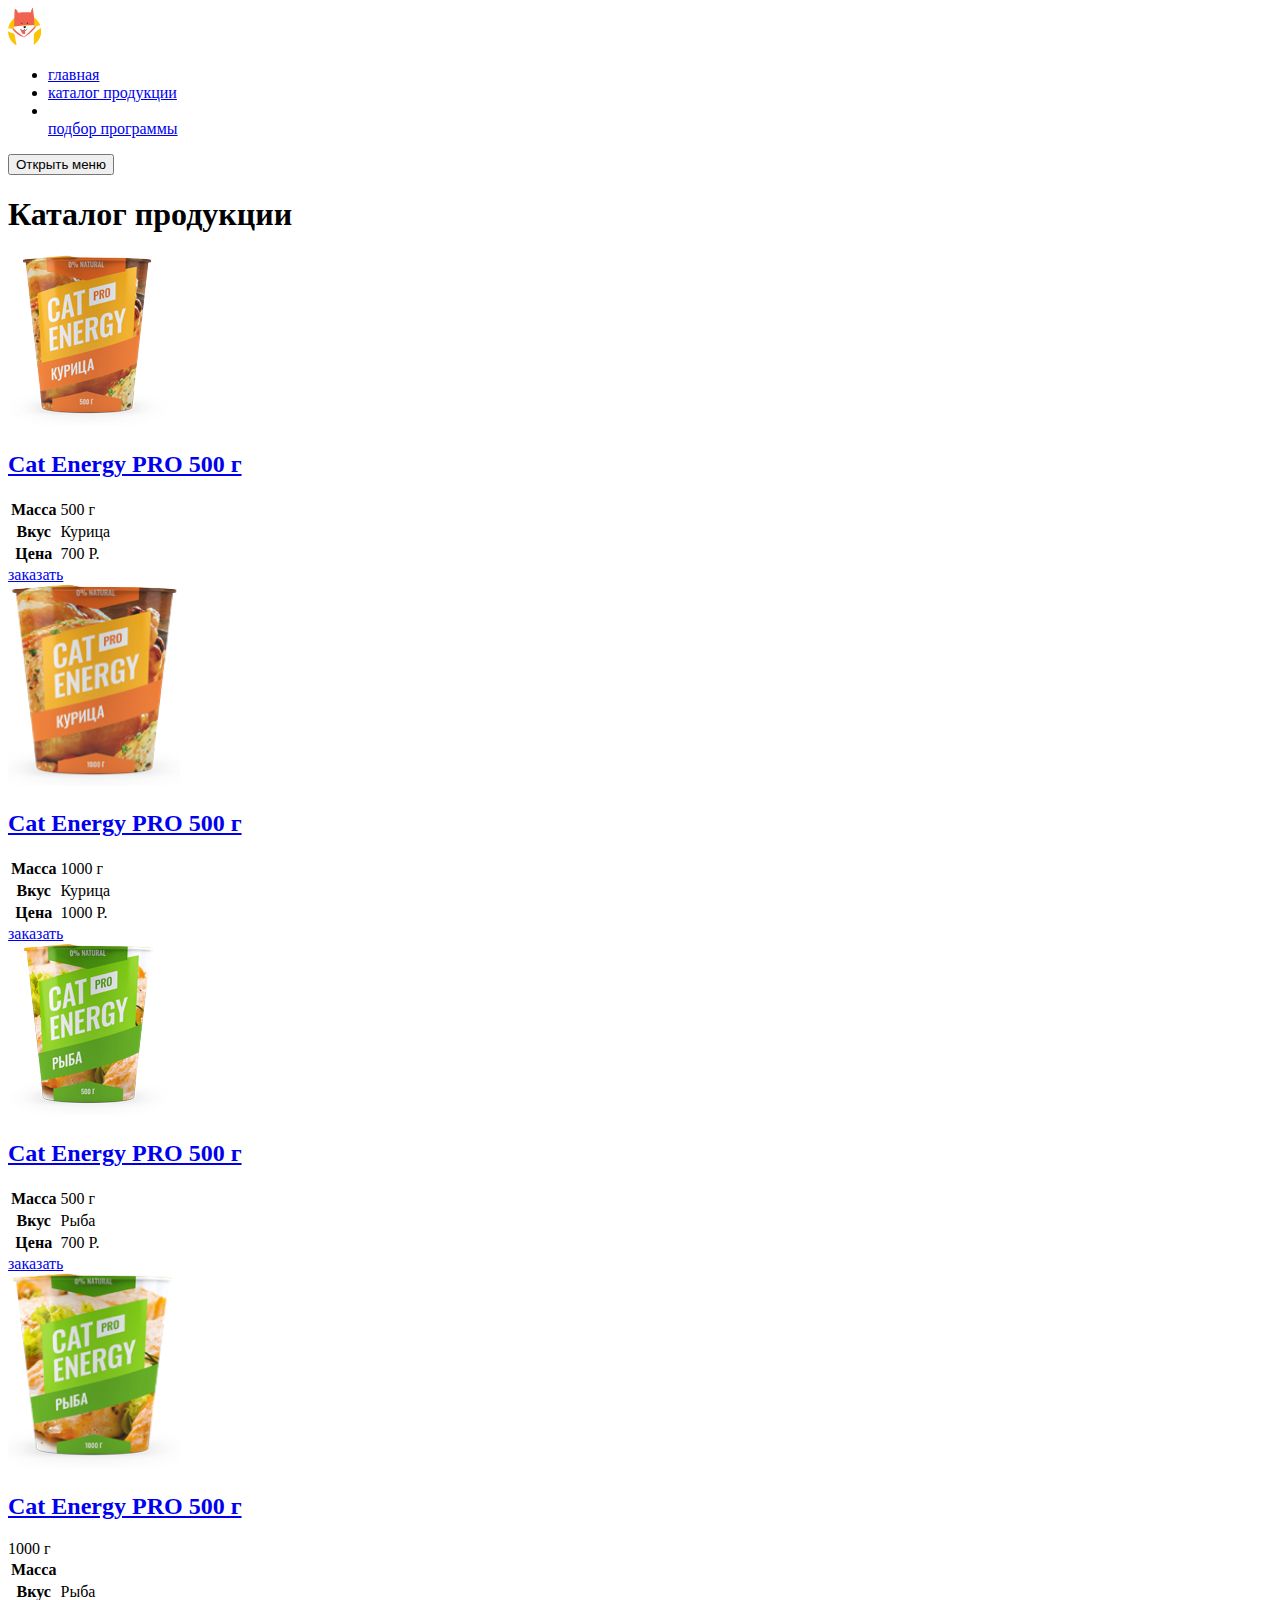
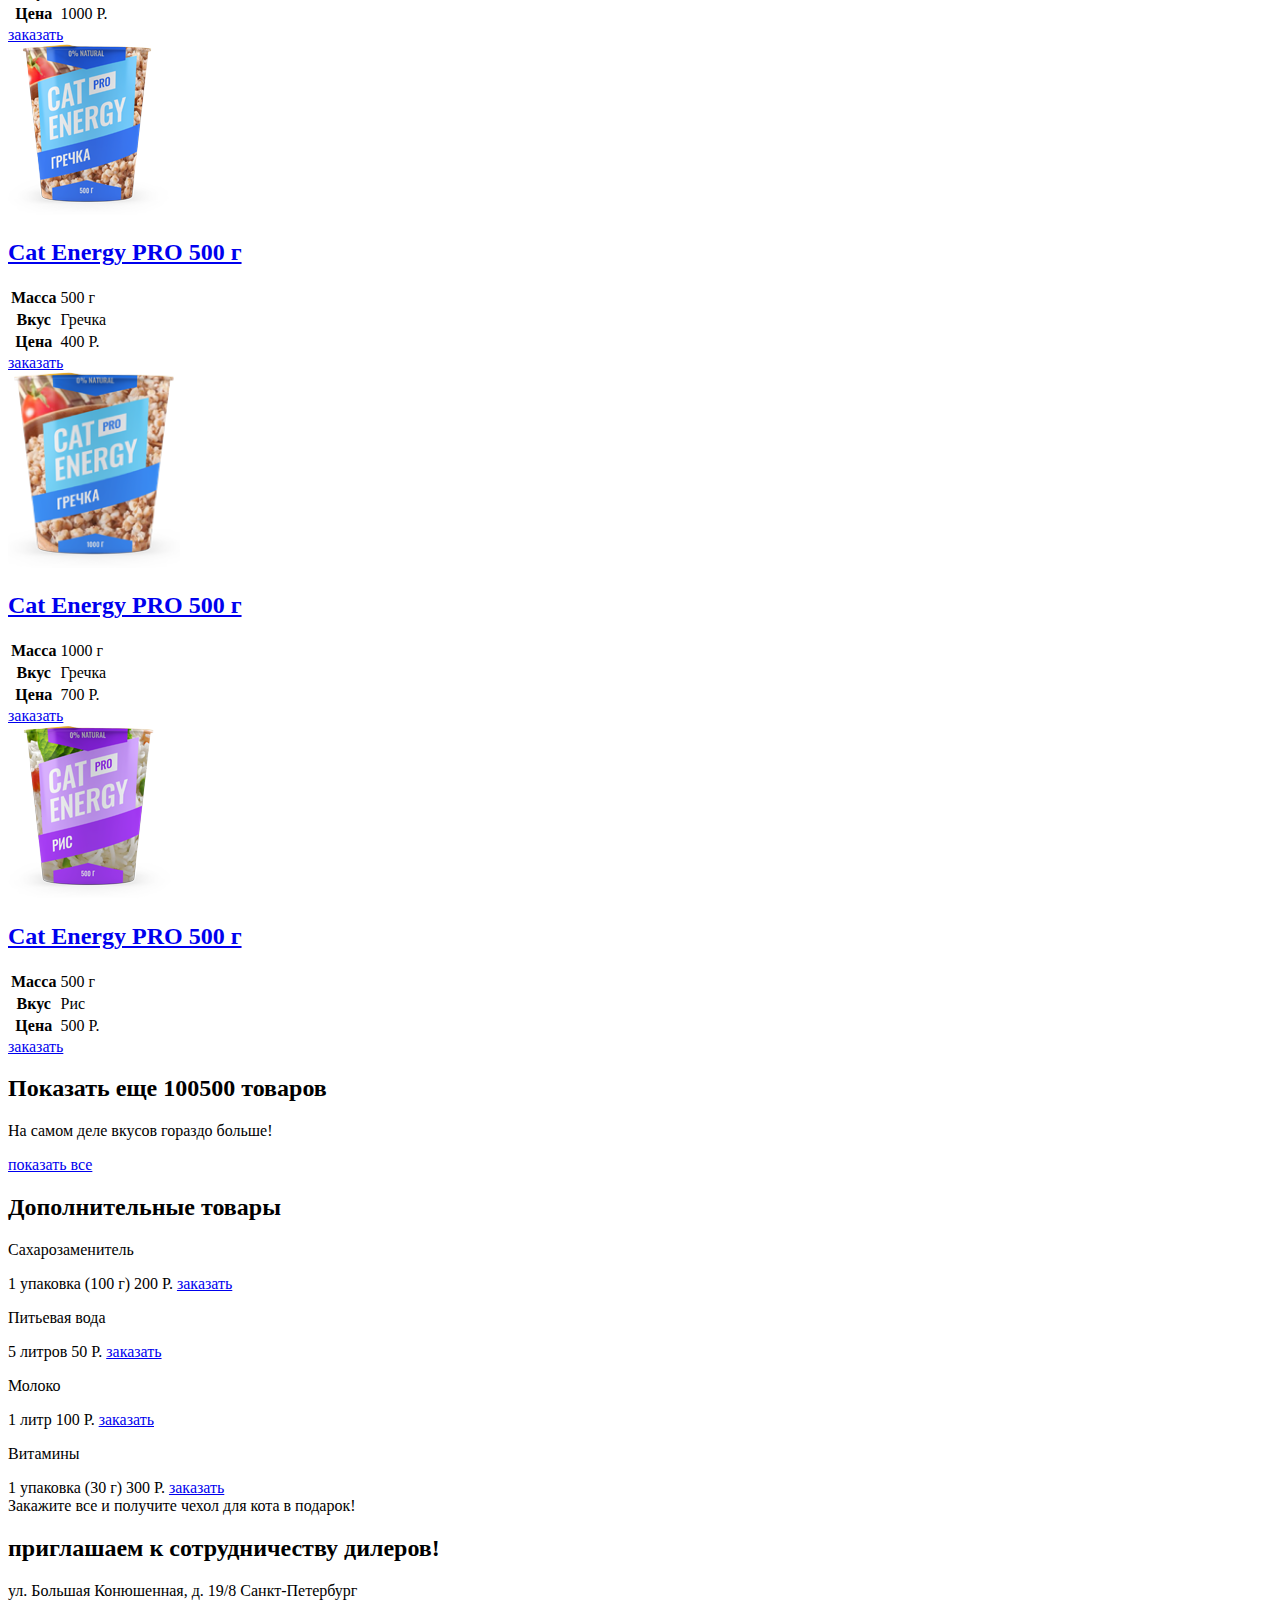
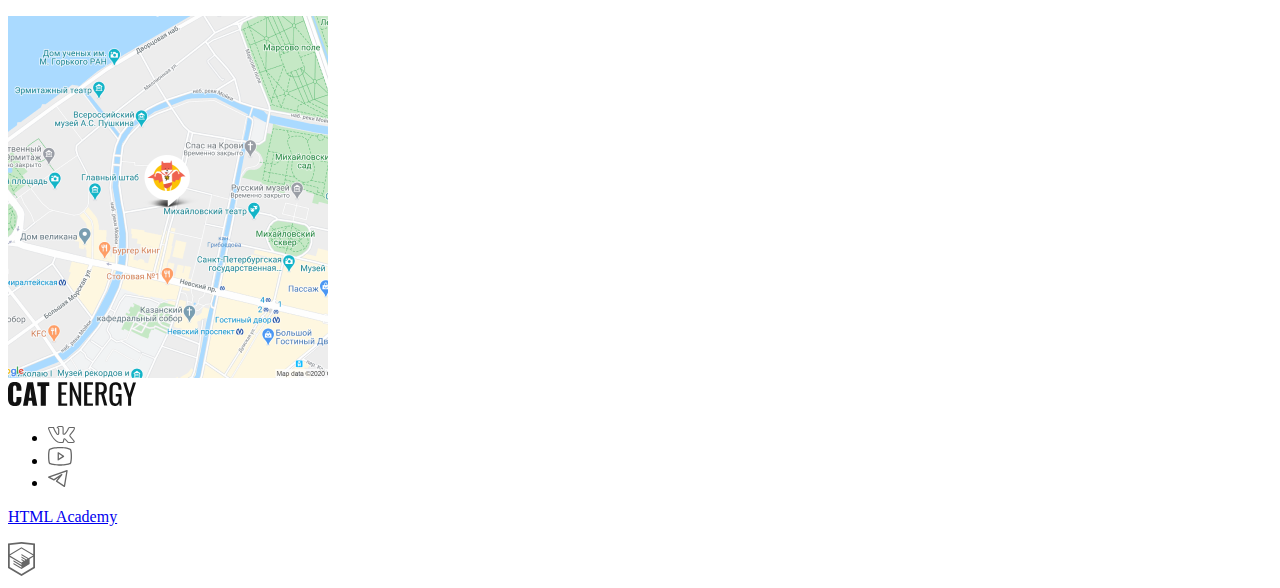
==== commit e5a6ccd6: "Merge branch 'master' into module3-task1" ====
--- a/source/catalog.html
+++ b/source/catalog.html
@@ -4,7 +4,6 @@
 <head>
     <meta charset="utf-8">
     <title>Интернет магазин здорового питания для котов</title>
-    <link rel="stylesheet" href="css/style.css">
 </head>
 
 <body class="page__body">
@@ -14,20 +13,23 @@
         </a>
         <nav class="main-nav">
             <div class="main-nav__wrapper">
-               <ul class="main-nav__list site-list">
-                <li class="site-list__item"><a class="site-list__decoration" href="index.html">главная</a></li>
-                <li class="site-list__item site-list__item--active"><a class="site-list__decoration" href="catalog.html">каталог продукции</a></li>
-                <li class="site-list__item"><a class="site-list__decoration" href="form.html">подбор программы</a></li>
-             </ul>
+
+                <ul class="main-nav__list site-list">
+                    <li class="site-list__item"><a href="index.html">главная</a></li>
+                    <li class="site-list__item site-list__item--active"><a href="catalog.html">каталог продукции</a>
+                    </li>
+                    <li class="site-list__item"></li><a href="form.html">подбор программы</a></li>
+                </ul>
             </div>
             <button class="main-nav__toggle" type="button">Открыть меню</button>
         </nav>
     </header>
     <main class="main-container">
+
         <h1 class="visually-hidden">Каталог продукции</h1>
         <section class="product-catalog">
             <div class="product-catalog__card">
-                <a class="card__order" href="#">
+                <a href="#">
                     <img src="img/chicken.png">
                     <h2 class="card__title">Cat Energy PRO 500 г</h2>
                 </a>
@@ -45,7 +47,7 @@
                         <td class="characteristics__description">700 Р.</td>
                     </tr>
                 </table>
-                <a class="card__button" href="#">заказать</a>
+                <a href="#">заказать</a>
             </div>
             <div class="product-catalog__card">
                 <a class="card__order" href="#">
@@ -66,7 +68,7 @@
                         <td class="characteristics__description">1000 Р.</td>
                     </tr>
                 </table>
-                <a class="card__button" href="#">заказать</a>
+                <a href="#">заказать</a>
             </div>
             <div class="product-catalog__card">
                 <a class="card__order" href="#">
@@ -87,7 +89,7 @@
                         <td class="characteristics__description">700 Р.</td>
                     </tr>
                 </table>
-                <a class="card__button" href="#">заказать</a>
+                <a href="#">заказать</a>
             </div>
             <div class="product-catalog__card">
                 <a class="card__order" href="#">
@@ -97,63 +99,63 @@
                 <table class="card__item">
                     <tr>
                         <th class="characteristics">Масса</th>
+                        <tdv>1000 г</td>
+                    </tr>
+                    <tr>
+                        <th class="characteristics">Вкус</th>
+                        <td class="characteristics__description">Рыба</td>
+                    </tr>
+                    <tr>
+                        <th class="characteristics">Цена</th>
+                        <td class="characteristics__description">1000 Р.</td>
+                    </tr>
+                </table>
+                <a class="card__order" href="#">заказать</a>
+            </div>
+            <div class="product-catalog__card">
+                <a href="#">
+                    <img src="img/buckwheat.png">
+                    <h2 class="card__title">Cat Energy PRO 500 г</h2>
+                </a>
+                <table class="card__item">
+                    <tr>
+                        <th class="characteristics">Масса</th>
+                        <td class="characteristics__description">500 г</td>
+                    </tr>
+                    <tr>
+                        <th class="characteristics">Вкус</th>
+                        <td class="characteristics__description">Гречка</td>
+                    </tr>
+                    <tr>
+                        <th class="characteristics">Цена</th>
+                        <td class="characteristics__description">400 Р.</td>
+                    </tr>
+                </table>
+                <a class="card__order" href="#">заказать</a>
+            </div>
+            <div class="product-catalog__card">
+                <a href="#">
+                    <img src="img/buckwheat-big.png">
+                    <h2 class="card__title">Cat Energy PRO 500 г</h2>
+                </a>
+                <table class="card__item">
+                    <tr>
+                        <th class="characteristics">Масса</th>
                         <td class="characteristics__description">1000 г</td>
                     </tr>
                     <tr>
                         <th class="characteristics">Вкус</th>
-                        <td class="characteristics__description">Рыба</td>
-                    </tr>
-                    <tr>
-                        <th class="characteristics">Цена</th>
-                        <td class="characteristics__description">1000 Р.</td>
-                    </tr>
-                </table>
-                <a class="card__button" href="#">заказать</a>
-            </div>
-            <div class="product-catalog__card">
-                <a class="card__order" href="#">
-                    <img src="img/buckwheat.png">
-                    <h2 class="card__title">Cat Energy PRO 500 г</h2>
-                </a>
-                <table class="card__item">
-                    <tr>
-                        <th class="characteristics">Масса</th>
-                        <td class="characteristics__description">500 г</td>
-                    </tr>
-                    <tr>
-                        <th class="characteristics">Вкус</th>
                         <td class="characteristics__description">Гречка</td>
                     </tr>
                     <tr>
                         <th class="characteristics">Цена</th>
-                        <td class="characteristics__description">400 Р.</td>
-                    </tr>
-                </table>
-                <a class="card__button" href="#">заказать</a>
-            </div>
-            <div class="product-catalog__card">
-                <a class="card__order" href="#">
-                    <img src="img/buckwheat-big.png">
-                    <h2 class="card__title">Cat Energy PRO 500 г</h2>
-                </a>
-                <table class="card__item">
-                    <tr>
-                        <th class="characteristics">Масса</th>
-                        <td class="characteristics__description">1000 г</td>
-                    </tr>
-                    <tr>
-                        <th class="characteristics">Вкус</th>
-                        <td class="characteristics__description">Гречка</td>
-                    </tr>
-                    <tr>
-                        <th class="characteristics">Цена</th>
                         <td class="characteristics__description">700 Р.</td>
                     </tr>
                 </table>
-                <a class="card__button" href="#">заказать</a>
-            </div>
-            <div class="product-catalog__card">
-                <a class="card__order" href="#">
+                <a class="card__order" href="#">заказать</a>
+            </div>
+            <div class="product-catalog__card">
+                <a href="#">
                     <img src="img/rice.png">
                     <h2 class="card__title">Cat Energy PRO 500 г</h2>
                 </a>
@@ -171,7 +173,7 @@
                         <td class="characteristics__description">500 Р.</td>
                     </tr>
                 </table>
-                <a class="card__button" href="#">заказать</a>
+                <a class="card__order" href="#">заказать</a>
             </div>
             <div class="more-products">
                 <h2 class="more-products__title">Показать еще 100500 товаров</h2>
@@ -181,6 +183,7 @@
         </section>
         <section class="additional-items">
             <h2 class="additional-items__title">Дополнительные товары</h2>
+
             <div class="add-extra">
                 <p class="add-extra__product">Сахарозаменитель</p>
                 <span class="add-extra__amount">1 упаковка (100 г)</span>
@@ -241,4 +244,5 @@
         </div>
     </footer>
 </body>
-</html>
+
+</html>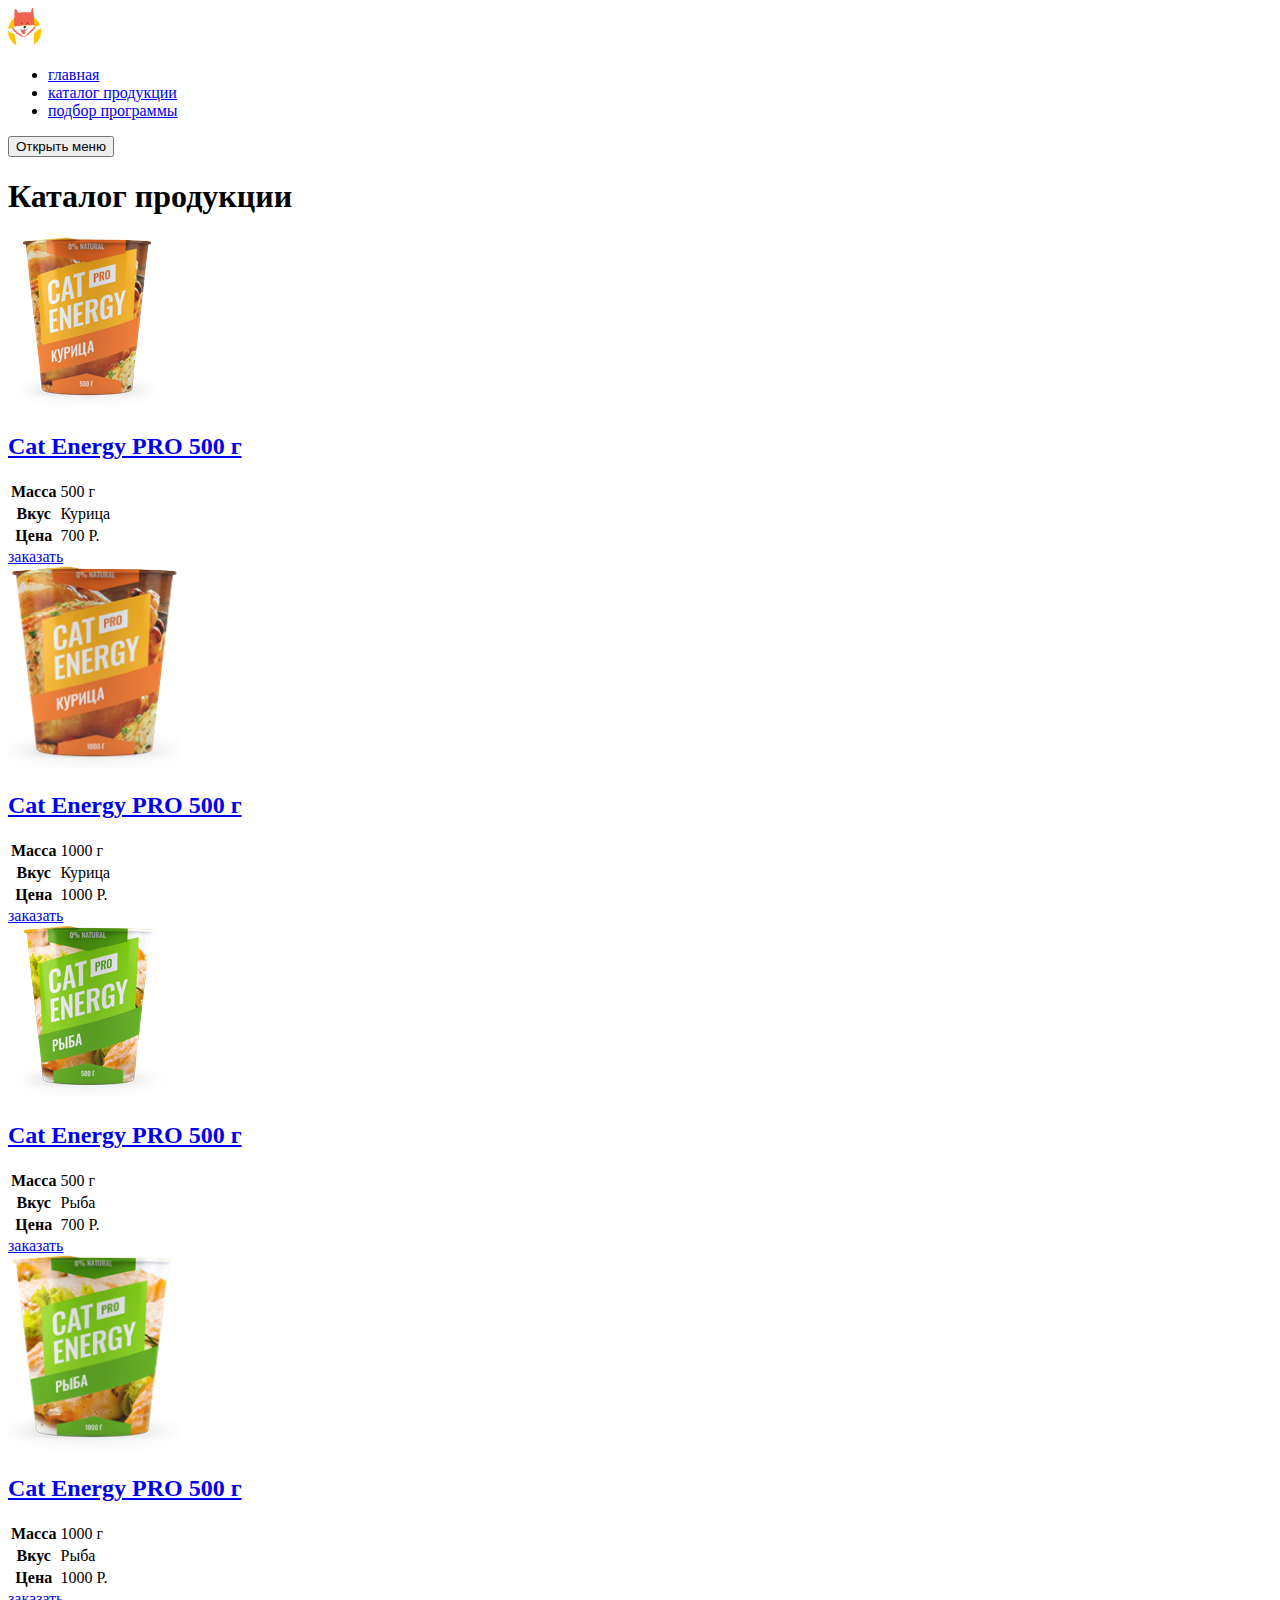
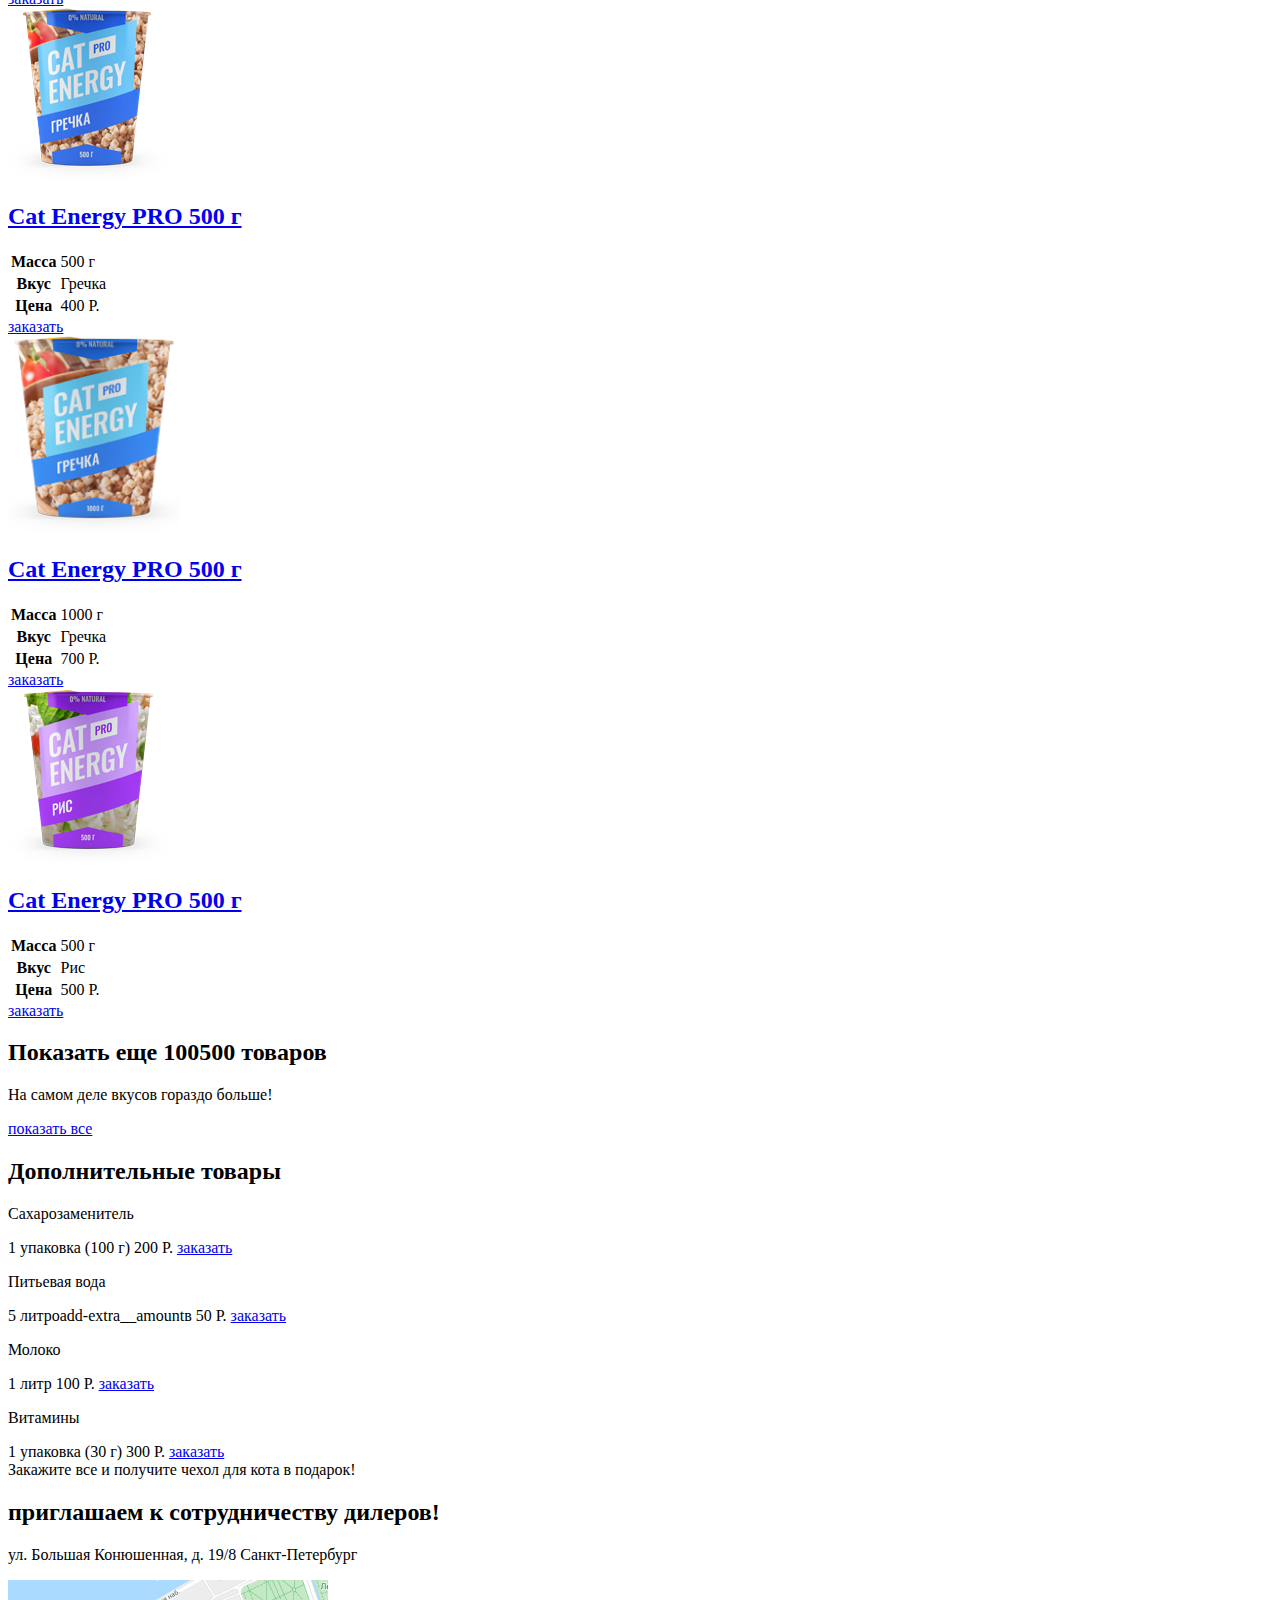
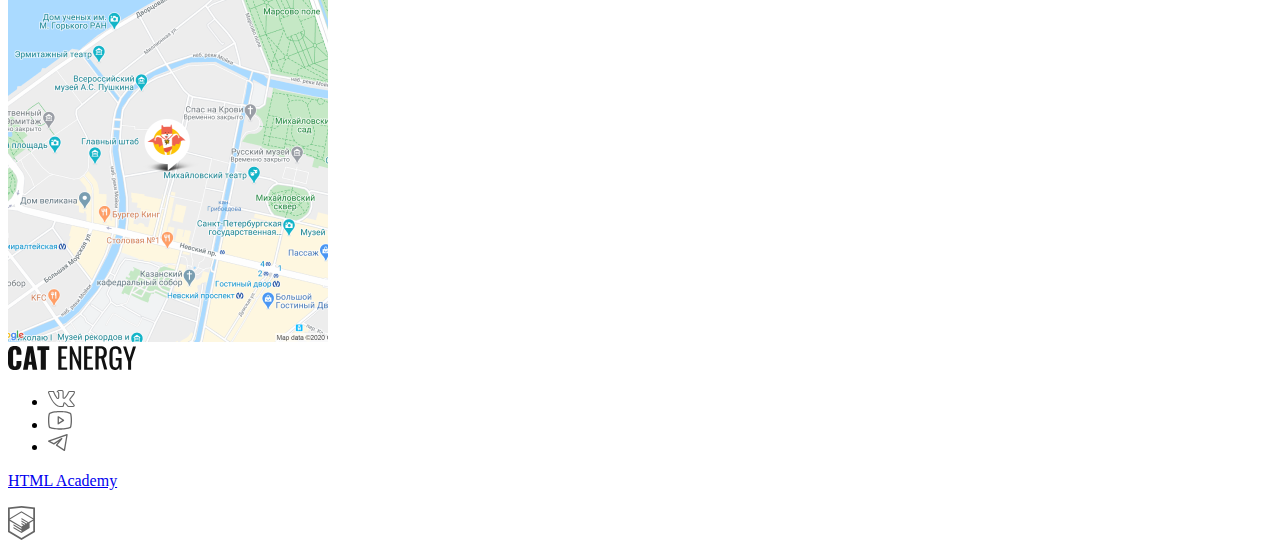
==== commit 8d9dd591: "адаптив" ====
--- a/source/catalog.html
+++ b/source/catalog.html
@@ -4,6 +4,8 @@
 <head>
     <meta charset="utf-8">
     <title>Интернет магазин здорового питания для котов</title>
+    <link rel="stylesheet" href="css/style.css">
+    <meta name="viewport" content="width=device-width, initial-scale=1">
 </head>
 
 <body class="page__body">
@@ -13,167 +15,166 @@
         </a>
         <nav class="main-nav">
             <div class="main-nav__wrapper">
-
-                <ul class="main-nav__list site-list">
-                    <li class="site-list__item"><a href="index.html">главная</a></li>
-                    <li class="site-list__item site-list__item--active"><a href="catalog.html">каталог продукции</a>
-                    </li>
-                    <li class="site-list__item"></li><a href="form.html">подбор программы</a></li>
-                </ul>
+               <ul class="main-nav__list site-list">
+                <li class="site-list__item"><a class="site-list__decoration" href="index.html">главная</a></li>
+                <li class="site-list__item site-list__item--active"><a class="site-list__decoration" href="catalog.html">каталог продукции</a></li>
+                <li class="site-list__item"><a class="site-list__decoration" href="form.html">подбор программы</a></li>
+             </ul>
             </div>
             <button class="main-nav__toggle" type="button">Открыть меню</button>
         </nav>
     </header>
     <main class="main-container">
-
-        <h1 class="visually-hidden">Каталог продукции</h1>
+      <div>
+        <h1 class="catalog-header">Каталог продукции</h1>
+      </div>
         <section class="product-catalog">
             <div class="product-catalog__card">
-                <a href="#">
+                <a class="product-catalog__order" href="#">
                     <img src="img/chicken.png">
-                    <h2 class="card__title">Cat Energy PRO 500 г</h2>
-                </a>
-                <table class="card__item">
-                    <tr>
-                        <th class="characteristics">Масса</th>
-                        <td class="characteristics__description">500 г</td>
-                    </tr>
-                    <tr>
-                        <th class="characteristics">Вкус</th>
+                    <h2 class="product-catalog__title">Cat Energy PRO 500 г</h2>
+                </a>
+                <table class="characteristics">
+                    <tr>
+                        <th class="characteristics__format">Масса</th>
+                        <td class="characteristics__description">500 г</td>
+                    </tr>
+                    <tr>
+                        <th class="characteristics__format">Вкус</th>
                         <td class="characteristics__description">Курица</td>
                     </tr>
                     <tr>
-                        <th class="characteristics">Цена</th>
+                        <th class="characteristics__format">Цена</th>
                         <td class="characteristics__description">700 Р.</td>
                     </tr>
                 </table>
-                <a href="#">заказать</a>
-            </div>
-            <div class="product-catalog__card">
-                <a class="card__order" href="#">
+                <a class="product-catalog__button" href="#">заказать</a>
+            </div>
+            <div class="product-catalog__card">
+                <a class="product-catalog__order" href="#">
                     <img src="img/chicken-big.png">
-                    <h2 class="card__title">Cat Energy PRO 500 г</h2>
-                </a>
-                <table class="card__item">
-                    <tr>
-                        <th class="characteristics">Масса</th>
+                    <h2 class="product-catalog__title">Cat Energy PRO 500 г</h2>
+                </a>
+                <table class="characteristics">
+                    <tr>
+                        <th class="characteristics__format">Масса</th>
                         <td class="characteristics__description">1000 г</td>
                     </tr>
                     <tr>
-                        <th class="characteristics">Вкус</th>
+                        <th class="characteristics__format">Вкус</th>
                         <td class="characteristics__description">Курица</td>
                     </tr>
                     <tr>
-                        <th class="characteristics">Цена</th>
+                        <th class="characteristics__format">Цена</th>
                         <td class="characteristics__description">1000 Р.</td>
                     </tr>
                 </table>
-                <a href="#">заказать</a>
-            </div>
-            <div class="product-catalog__card">
-                <a class="card__order" href="#">
+                <a class="product-catalog__button" href="#">заказать</a>
+            </div>
+            <div class="product-catalog__card">
+                <a class="product-catalog__order" href="#">
                     <img src="img/fish.png">
-                    <h2 class="card__title">Cat Energy PRO 500 г</h2>
-                </a>
-                <table class="card__item">
-                    <tr>
-                        <th class="characteristics">Масса</th>
-                        <td class="characteristics__description">500 г</td>
-                    </tr>
-                    <tr>
-                        <th class="characteristics">Вкус</th>
+                    <h2 class="product-catalog__title">Cat Energy PRO 500 г</h2>
+                </a>
+                <table class="characteristics">
+                    <tr>
+                        <th class="characteristics__format">Масса</th>
+                        <td class="characteristics__description">500 г</td>
+                    </tr>
+                    <tr>
+                        <th class="characteristics__format">Вкус</th>
                         <td class="characteristics__description">Рыба</td>
                     </tr>
                     <tr>
-                        <th class="characteristics">Цена</th>
+                        <th class="characteristics__format">Цена</th>
                         <td class="characteristics__description">700 Р.</td>
                     </tr>
                 </table>
-                <a href="#">заказать</a>
-            </div>
-            <div class="product-catalog__card">
-                <a class="card__order" href="#">
+                <a class="product-catalog__button" href="#">заказать</a>
+            </div>
+            <div class="product-catalog__card">
+                <a class="product-catalog__order" href="#">
                     <img src="img/fish-big.png">
-                    <h2 class="card__title">Cat Energy PRO 500 г</h2>
-                </a>
-                <table class="card__item">
-                    <tr>
-                        <th class="characteristics">Масса</th>
-                        <tdv>1000 г</td>
-                    </tr>
-                    <tr>
-                        <th class="characteristics">Вкус</th>
+                    <h2 class="product-catalog__title">Cat Energy PRO 500 г</h2>
+                </a>
+                <table class="characteristics">
+                    <tr>
+                        <th class="characteristics__format">Масса</th>
+                        <td class="characteristics__description">1000 г</td>
+                    </tr>
+                    <tr>
+                        <th class="characteristics__format">Вкус</th>
                         <td class="characteristics__description">Рыба</td>
                     </tr>
                     <tr>
-                        <th class="characteristics">Цена</th>
+                        <th class="characteristics__format">Цена</th>
                         <td class="characteristics__description">1000 Р.</td>
                     </tr>
                 </table>
-                <a class="card__order" href="#">заказать</a>
-            </div>
-            <div class="product-catalog__card">
-                <a href="#">
+                <a class="product-catalog__button" href="#">заказать</a>
+            </div>
+            <div class="product-catalog__card">
+                <a class="product-catalog__order" href="#">
                     <img src="img/buckwheat.png">
-                    <h2 class="card__title">Cat Energy PRO 500 г</h2>
-                </a>
-                <table class="card__item">
-                    <tr>
-                        <th class="characteristics">Масса</th>
-                        <td class="characteristics__description">500 г</td>
-                    </tr>
-                    <tr>
-                        <th class="characteristics">Вкус</th>
+                    <h2 class="product-catalog__title">Cat Energy PRO 500 г</h2>
+                </a>
+                <table class="characteristics">
+                    <tr>
+                        <th class="characteristics__format">Масса</th>
+                        <td class="characteristics__description">500 г</td>
+                    </tr>
+                    <tr>
+                        <th class="characteristics__format">Вкус</th>
                         <td class="characteristics__description">Гречка</td>
                     </tr>
                     <tr>
-                        <th class="characteristics">Цена</th>
+                        <th class="characteristics__format">Цена</th>
                         <td class="characteristics__description">400 Р.</td>
                     </tr>
                 </table>
-                <a class="card__order" href="#">заказать</a>
-            </div>
-            <div class="product-catalog__card">
-                <a href="#">
+                <a class="product-catalog__button" href="#">заказать</a>
+            </div>
+            <div class="product-catalog__card">
+                <a class="product-catalog__order" href="#">
                     <img src="img/buckwheat-big.png">
-                    <h2 class="card__title">Cat Energy PRO 500 г</h2>
-                </a>
-                <table class="card__item">
-                    <tr>
-                        <th class="characteristics">Масса</th>
+                    <h2 class="product-catalog__title">Cat Energy PRO 500 г</h2>
+                </a>
+                <table class="characteristics">
+                    <tr>
+                        <th class="characteristics__format">Масса</th>
                         <td class="characteristics__description">1000 г</td>
                     </tr>
                     <tr>
-                        <th class="characteristics">Вкус</th>
+                        <th class="characteristics__format">Вкус</th>
                         <td class="characteristics__description">Гречка</td>
                     </tr>
                     <tr>
-                        <th class="characteristics">Цена</th>
+                        <th class="characteristics__format">Цена</th>
                         <td class="characteristics__description">700 Р.</td>
                     </tr>
                 </table>
-                <a class="card__order" href="#">заказать</a>
-            </div>
-            <div class="product-catalog__card">
-                <a href="#">
+                <a class="product-catalog__button" href="#">заказать</a>
+            </div>
+            <div class="product-catalog__card">
+                <a class="product-catalog__order" href="#">
                     <img src="img/rice.png">
-                    <h2 class="card__title">Cat Energy PRO 500 г</h2>
-                </a>
-                <table class="card__item">
-                    <tr>
-                        <th class="characteristics">Масса</th>
-                        <td class="characteristics__description">500 г</td>
-                    </tr>
-                    <tr>
-                        <th class="characteristics">Вкус</th>
+                    <h2 class="product-catalog__title">Cat Energy PRO 500 г</h2>
+                </a>
+                <table class="characteristics">
+                    <tr>
+                        <th class="characteristics__format">Масса</th>
+                        <td class="characteristics__description">500 г</td>
+                    </tr>
+                    <tr>
+                        <th class="characteristics__format">Вкус</th>
                         <td class="characteristics__description">Рис</td>
                     </tr>
                     <tr>
-                        <th class="characteristics">Цена</th>
+                        <th class="characteristics__format">Цена</th>
                         <td class="characteristics__description">500 Р.</td>
                     </tr>
                 </table>
-                <a class="card__order" href="#">заказать</a>
+                <a class="product-catalog__button" href="#">заказать</a>
             </div>
             <div class="more-products">
                 <h2 class="more-products__title">Показать еще 100500 товаров</h2>
@@ -183,31 +184,30 @@
         </section>
         <section class="additional-items">
             <h2 class="additional-items__title">Дополнительные товары</h2>
-
-            <div class="add-extra">
+              <div class="add-extra">
                 <p class="add-extra__product">Сахарозаменитель</p>
                 <span class="add-extra__amount">1 упаковка (100 г)</span>
                 <span class="add-extra__price">200 Р.</span>
                 <a class="add-extra__order" href="#">заказать</a>
-            </div>
-            <div class="add-extra">
+              </div>
+              <div class="add-extra">
                 <p class="add-extra__product">Питьевая вода</p>
-                <span class="add-extra__amount">5 литров</span>
+                <span class="add-extra__amount">5 литроadd-extra__amountв</span>
                 <span class="add-extra__price">50 Р.</span>
                 <a class="add-extra__order" href="#">заказать</a>
-            </div>
-            <div class="add-extra">
+              </div>
+              <div class="add-extra">
                 <p class="add-extra__product">Молоко</p>
                 <span class="add-extra__amount">1 литр</span>
                 <span class="add-extra__price">100 Р.</span>
                 <a class="add-extra__order" href="#">заказать</a>
-            </div>
-            <div class="add-extra">
+              </div>
+              <div class="add-extra">
                 <p class="add-extra__product">Витамины</p>
                 <span class="add-extra__amount">1 упаковка (30 г)</span>
                 <span class="add-extra__price">300 Р.</span>
                 <a class="add-extra__order" href="#">заказать</a>
-            </div>
+              </div>
         </section>
         <div class="promotions">Закажите все и получите чехол для кота в подарок!</div>
     </main>
@@ -237,12 +237,11 @@
                     </a>
                 </li>
             </ul>
-            <a class="htmlacademy-logo" href="https://htmlacademy.ru/">
+            <a class="main-footer__logo" href="https://htmlacademy.ru/">
                 <p>HTML Academy</p>
             </a>
-            <a class="htmlacademy-icon" href="https://htmlacademy.ru/"><img src="img/html-academy-logo.svg"></a>
+            <a class="main-footer__icon" href="https://htmlacademy.ru/"><img src="img/html-academy-logo.svg"></a>
         </div>
     </footer>
 </body>
-
-</html>+</html>
